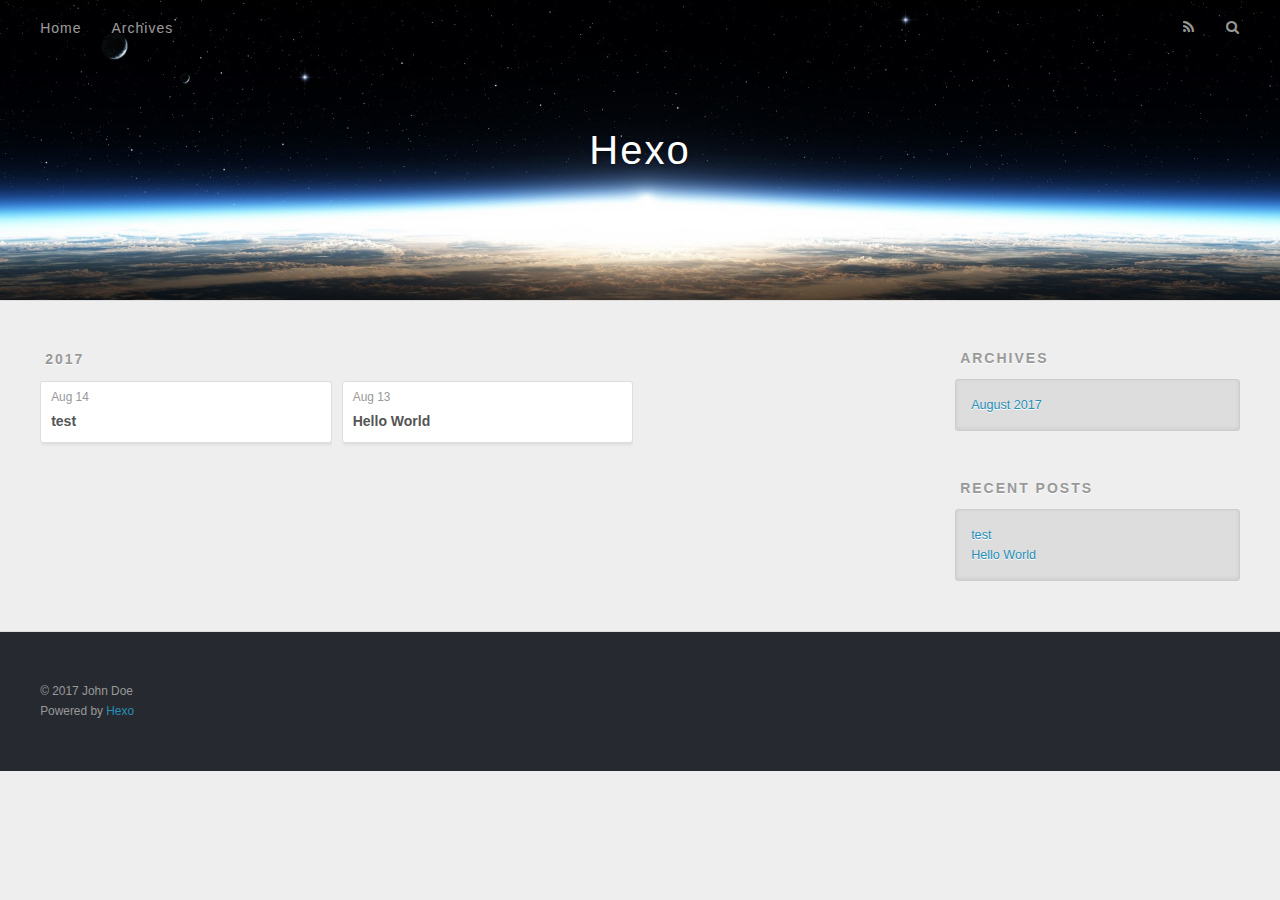
==== archives/index.html @ dbb9a7ba "Site updated: 2017-08-14 08:12:58" ====
<!DOCTYPE html>
<html>
<head>
  <meta charset="utf-8">
  
  <title>Archives | Hexo</title>
  <meta name="viewport" content="width=device-width, initial-scale=1, maximum-scale=1">
  <meta property="og:type" content="website">
<meta property="og:title" content="Hexo">
<meta property="og:url" content="http://yoursite.com/archives/index.html">
<meta property="og:site_name" content="Hexo">
<meta name="twitter:card" content="summary">
<meta name="twitter:title" content="Hexo">
  
    <link rel="alternate" href="/atom.xml" title="Hexo" type="application/atom+xml">
  
  
    <link rel="icon" href="/favicon.png">
  
  
    <link href="//fonts.googleapis.com/css?family=Source+Code+Pro" rel="stylesheet" type="text/css">
  
  <link rel="stylesheet" href="/css/style.css">
  

</head>

<body>
  <div id="container">
    <div id="wrap">
      <header id="header">
  <div id="banner"></div>
  <div id="header-outer" class="outer">
    <div id="header-title" class="inner">
      <h1 id="logo-wrap">
        <a href="/" id="logo">Hexo</a>
      </h1>
      
    </div>
    <div id="header-inner" class="inner">
      <nav id="main-nav">
        <a id="main-nav-toggle" class="nav-icon"></a>
        
          <a class="main-nav-link" href="/">Home</a>
        
          <a class="main-nav-link" href="/archives">Archives</a>
        
      </nav>
      <nav id="sub-nav">
        
          <a id="nav-rss-link" class="nav-icon" href="/atom.xml" title="RSS Feed"></a>
        
        <a id="nav-search-btn" class="nav-icon" title="Search"></a>
      </nav>
      <div id="search-form-wrap">
        <form action="//google.com/search" method="get" accept-charset="UTF-8" class="search-form"><input type="search" name="q" class="search-form-input" placeholder="Search"><button type="submit" class="search-form-submit">&#xF002;</button><input type="hidden" name="sitesearch" value="http://yoursite.com"></form>
      </div>
    </div>
  </div>
</header>
      <div class="outer">
        <section id="main">
  
  
    
    
      
      
      <section class="archives-wrap">
        <div class="archive-year-wrap">
          <a href="/archives/2017" class="archive-year">2017</a>
        </div>
        <div class="archives">
    
    <article class="archive-article archive-type-post">
  <div class="archive-article-inner">
    <header class="archive-article-header">
      <a href="/2017/08/14/test/" class="archive-article-date">
  <time datetime="2017-08-13T23:32:50.000Z" itemprop="datePublished">Aug 14</time>
</a>
      
  
    <h1 itemprop="name">
      <a class="archive-article-title" href="/2017/08/14/test/">test</a>
    </h1>
  

    </header>
  </div>
</article>
  
    
    
    <article class="archive-article archive-type-post">
  <div class="archive-article-inner">
    <header class="archive-article-header">
      <a href="/2017/08/13/hello-world/" class="archive-article-date">
  <time datetime="2017-08-13T09:52:40.088Z" itemprop="datePublished">Aug 13</time>
</a>
      
  
    <h1 itemprop="name">
      <a class="archive-article-title" href="/2017/08/13/hello-world/">Hello World</a>
    </h1>
  

    </header>
  </div>
</article>
  
  
    </div></section>
  

</section>
        
          <aside id="sidebar">
  
    

  
    

  
    
  
    
  <div class="widget-wrap">
    <h3 class="widget-title">Archives</h3>
    <div class="widget">
      <ul class="archive-list"><li class="archive-list-item"><a class="archive-list-link" href="/archives/2017/08/">August 2017</a></li></ul>
    </div>
  </div>


  
    
  <div class="widget-wrap">
    <h3 class="widget-title">Recent Posts</h3>
    <div class="widget">
      <ul>
        
          <li>
            <a href="/2017/08/14/test/">test</a>
          </li>
        
          <li>
            <a href="/2017/08/13/hello-world/">Hello World</a>
          </li>
        
      </ul>
    </div>
  </div>

  
</aside>
        
      </div>
      <footer id="footer">
  
  <div class="outer">
    <div id="footer-info" class="inner">
      &copy; 2017 John Doe<br>
      Powered by <a href="http://hexo.io/" target="_blank">Hexo</a>
    </div>
  </div>
</footer>
    </div>
    <nav id="mobile-nav">
  
    <a href="/" class="mobile-nav-link">Home</a>
  
    <a href="/archives" class="mobile-nav-link">Archives</a>
  
</nav>
    

<script src="//ajax.googleapis.com/ajax/libs/jquery/2.0.3/jquery.min.js"></script>


  <link rel="stylesheet" href="/fancybox/jquery.fancybox.css">
  <script src="/fancybox/jquery.fancybox.pack.js"></script>


<script src="/js/script.js"></script>

  </div>
</body>
</html>
---- css/style.css ----
body {
  width: 100%;
}
body:before,
body:after {
  content: "";
  display: table;
}
body:after {
  clear: both;
}
html,
body,
div,
span,
applet,
object,
iframe,
h1,
h2,
h3,
h4,
h5,
h6,
p,
blockquote,
pre,
a,
abbr,
acronym,
address,
big,
cite,
code,
del,
dfn,
em,
img,
ins,
kbd,
q,
s,
samp,
small,
strike,
strong,
sub,
sup,
tt,
var,
dl,
dt,
dd,
ol,
ul,
li,
fieldset,
form,
label,
legend,
table,
caption,
tbody,
tfoot,
thead,
tr,
th,
td {
  margin: 0;
  padding: 0;
  border: 0;
  outline: 0;
  font-weight: inherit;
  font-style: inherit;
  font-family: inherit;
  font-size: 100%;
  vertical-align: baseline;
}
body {
  line-height: 1;
  color: #000;
  background: #fff;
}
ol,
ul {
  list-style: none;
}
table {
  border-collapse: separate;
  border-spacing: 0;
  vertical-align: middle;
}
caption,
th,
td {
  text-align: left;
  font-weight: normal;
  vertical-align: middle;
}
a img {
  border: none;
}
input,
button {
  margin: 0;
  padding: 0;
}
input::-moz-focus-inner,
button::-moz-focus-inner {
  border: 0;
  padding: 0;
}
@font-face {
  font-family: FontAwesome;
  font-style: normal;
  font-weight: normal;
  src: url("fonts/fontawesome-webfont.eot?v=#4.0.3");
  src: url("fonts/fontawesome-webfont.eot?#iefix&v=#4.0.3") format("embedded-opentype"), url("fonts/fontawesome-webfont.woff?v=#4.0.3") format("woff"), url("fonts/fontawesome-webfont.ttf?v=#4.0.3") format("truetype"), url("fonts/fontawesome-webfont.svg#fontawesomeregular?v=#4.0.3") format("svg");
}
html,
body,
#container {
  height: 100%;
}
body {
  background: #eee;
  font: 14px "Helvetica Neue", Helvetica, Arial, sans-serif;
  -webkit-text-size-adjust: 100%;
}
.outer {
  max-width: 1220px;
  margin: 0 auto;
  padding: 0 20px;
}
.outer:before,
.outer:after {
  content: "";
  display: table;
}
.outer:after {
  clear: both;
}
.inner {
  display: inline;
  float: left;
  width: 98.33333333333333%;
  margin: 0 0.833333333333333%;
}
.left,
.alignleft {
  float: left;
}
.right,
.alignright {
  float: right;
}
.clear {
  clear: both;
}
#container {
  position: relative;
}
.mobile-nav-on {
  overflow: hidden;
}
#wrap {
  height: 100%;
  width: 100%;
  position: absolute;
  top: 0;
  left: 0;
  -webkit-transition: 0.2s ease-out;
  -moz-transition: 0.2s ease-out;
  -ms-transition: 0.2s ease-out;
  transition: 0.2s ease-out;
  z-index: 1;
  background: #eee;
}
.mobile-nav-on #wrap {
  left: 280px;
}
@media screen and (min-width: 768px) {
  #main {
    display: inline;
    float: left;
    width: 73.33333333333333%;
    margin: 0 0.833333333333333%;
  }
}
.article-date,
.article-category-link,
.archive-year,
.widget-title {
  text-decoration: none;
  text-transform: uppercase;
  letter-spacing: 2px;
  color: #999;
  margin-bottom: 1em;
  margin-left: 5px;
  line-height: 1em;
  text-shadow: 0 1px #fff;
  font-weight: bold;
}
.article-inner,
.archive-article-inner {
  background: #fff;
  -webkit-box-shadow: 1px 2px 3px #ddd;
  box-shadow: 1px 2px 3px #ddd;
  border: 1px solid #ddd;
  border-radius: 3px;
}
.article-entry h1,
.widget h1 {
  font-size: 2em;
}
.article-entry h2,
.widget h2 {
  font-size: 1.5em;
}
.article-entry h3,
.widget h3 {
  font-size: 1.3em;
}
.article-entry h4,
.widget h4 {
  font-size: 1.2em;
}
.article-entry h5,
.widget h5 {
  font-size: 1em;
}
.article-entry h6,
.widget h6 {
  font-size: 1em;
  color: #999;
}
.article-entry hr,
.widget hr {
  border: 1px dashed #ddd;
}
.article-entry strong,
.widget strong {
  font-weight: bold;
}
.article-entry em,
.widget em,
.article-entry cite,
.widget cite {
  font-style: italic;
}
.article-entry sup,
.widget sup,
.article-entry sub,
.widget sub {
  font-size: 0.75em;
  line-height: 0;
  position: relative;
  vertical-align: baseline;
}
.article-entry sup,
.widget sup {
  top: -0.5em;
}
.article-entry sub,
.widget sub {
  bottom: -0.2em;
}
.article-entry small,
.widget small {
  font-size: 0.85em;
}
.article-entry acronym,
.widget acronym,
.article-entry abbr,
.widget abbr {
  border-bottom: 1px dotted;
}
.article-entry ul,
.widget ul,
.article-entry ol,
.widget ol,
.article-entry dl,
.widget dl {
  margin: 0 20px;
  line-height: 1.6em;
}
.article-entry ul ul,
.widget ul ul,
.article-entry ol ul,
.widget ol ul,
.article-entry ul ol,
.widget ul ol,
.article-entry ol ol,
.widget ol ol {
  margin-top: 0;
  margin-bottom: 0;
}
.article-entry ul,
.widget ul {
  list-style: disc;
}
.article-entry ol,
.widget ol {
  list-style: decimal;
}
.article-entry dt,
.widget dt {
  font-weight: bold;
}
#header {
  height: 300px;
  position: relative;
  border-bottom: 1px solid #ddd;
}
#header:before,
#header:after {
  content: "";
  position: absolute;
  left: 0;
  right: 0;
  height: 40px;
}
#header:before {
  top: 0;
  background: -webkit-linear-gradient(rgba(0,0,0,0.2), transparent);
  background: -moz-linear-gradient(rgba(0,0,0,0.2), transparent);
  background: -ms-linear-gradient(rgba(0,0,0,0.2), transparent);
  background: linear-gradient(rgba(0,0,0,0.2), transparent);
}
#header:after {
  bottom: 0;
  background: -webkit-linear-gradient(transparent, rgba(0,0,0,0.2));
  background: -moz-linear-gradient(transparent, rgba(0,0,0,0.2));
  background: -ms-linear-gradient(transparent, rgba(0,0,0,0.2));
  background: linear-gradient(transparent, rgba(0,0,0,0.2));
}
#header-outer {
  height: 100%;
  position: relative;
}
#header-inner {
  position: relative;
  overflow: hidden;
}
#banner {
  position: absolute;
  top: 0;
  left: 0;
  width: 100%;
  height: 100%;
  background: url("images/banner.jpg") center #000;
  -webkit-background-size: cover;
  -moz-background-size: cover;
  background-size: cover;
  z-index: -1;
}
#header-title {
  text-align: center;
  height: 40px;
  position: absolute;
  top: 50%;
  left: 0;
  margin-top: -20px;
}
#logo,
#subtitle {
  text-decoration: none;
  color: #fff;
  font-weight: 300;
  text-shadow: 0 1px 4px rgba(0,0,0,0.3);
}
#logo {
  font-size: 40px;
  line-height: 40px;
  letter-spacing: 2px;
}
#subtitle {
  font-size: 16px;
  line-height: 16px;
  letter-spacing: 1px;
}
#subtitle-wrap {
  margin-top: 16px;
}
#main-nav {
  float: left;
  margin-left: -15px;
}
.nav-icon,
.main-nav-link {
  float: left;
  color: #fff;
  opacity: 0.6;
  text-decoration: none;
  text-shadow: 0 1px rgba(0,0,0,0.2);
  -webkit-transition: opacity 0.2s;
  -moz-transition: opacity 0.2s;
  -ms-transition: opacity 0.2s;
  transition: opacity 0.2s;
  display: block;
  padding: 20px 15px;
}
.nav-icon:hover,
.main-nav-link:hover {
  opacity: 1;
}
.nav-icon {
  font-family: FontAwesome;
  text-align: center;
  font-size: 14px;
  width: 14px;
  height: 14px;
  padding: 20px 15px;
  position: relative;
  cursor: pointer;
}
.main-nav-link {
  font-weight: 300;
  letter-spacing: 1px;
}
@media screen and (max-width: 479px) {
  .main-nav-link {
    display: none;
  }
}
#main-nav-toggle {
  display: none;
}
#main-nav-toggle:before {
  content: "\f0c9";
}
@media screen and (max-width: 479px) {
  #main-nav-toggle {
    display: block;
  }
}
#sub-nav {
  float: right;
  margin-right: -15px;
}
#nav-rss-link:before {
  content: "\f09e";
}
#nav-search-btn:before {
  content: "\f002";
}
#search-form-wrap {
  position: absolute;
  top: 15px;
  width: 150px;
  height: 30px;
  right: -150px;
  opacity: 0;
  -webkit-transition: 0.2s ease-out;
  -moz-transition: 0.2s ease-out;
  -ms-transition: 0.2s ease-out;
  transition: 0.2s ease-out;
}
#search-form-wrap.on {
  opacity: 1;
  right: 0;
}
@media screen and (max-width: 479px) {
  #search-form-wrap {
    width: 100%;
    right: -100%;
  }
}
.search-form {
  position: absolute;
  top: 0;
  left: 0;
  right: 0;
  background: #fff;
  padding: 5px 15px;
  border-radius: 15px;
  -webkit-box-shadow: 0 0 10px rgba(0,0,0,0.3);
  box-shadow: 0 0 10px rgba(0,0,0,0.3);
}
.search-form-input {
  border: none;
  background: none;
  color: #555;
  width: 100%;
  font: 13px "Helvetica Neue", Helvetica, Arial, sans-serif;
  outline: none;
}
.search-form-input::-webkit-search-results-decoration,
.search-form-input::-webkit-search-cancel-button {
  -webkit-appearance: none;
}
.search-form-submit {
  position: absolute;
  top: 50%;
  right: 10px;
  margin-top: -7px;
  font: 13px FontAwesome;
  border: none;
  background: none;
  color: #bbb;
  cursor: pointer;
}
.search-form-submit:hover,
.search-form-submit:focus {
  color: #777;
}
.article {
  margin: 50px 0;
}
.article-inner {
  overflow: hidden;
}
.article-meta:before,
.article-meta:after {
  content: "";
  display: table;
}
.article-meta:after {
  clear: both;
}
.article-date {
  float: left;
}
.article-category {
  float: left;
  line-height: 1em;
  color: #ccc;
  text-shadow: 0 1px #fff;
  margin-left: 8px;
}
.article-category:before {
  content: "\2022";
}
.article-category-link {
  margin: 0 12px 1em;
}
.article-header {
  padding: 20px 20px 0;
}
.article-title {
  text-decoration: none;
  font-size: 2em;
  font-weight: bold;
  color: #555;
  line-height: 1.1em;
  -webkit-transition: color 0.2s;
  -moz-transition: color 0.2s;
  -ms-transition: color 0.2s;
  transition: color 0.2s;
}
a.article-title:hover {
  color: #258fb8;
}
.article-entry {
  color: #555;
  padding: 0 20px;
}
.article-entry:before,
.article-entry:after {
  content: "";
  display: table;
}
.article-entry:after {
  clear: both;
}
.article-entry p,
.article-entry table {
  line-height: 1.6em;
  margin: 1.6em 0;
}
.article-entry h1,
.article-entry h2,
.article-entry h3,
.article-entry h4,
.article-entry h5,
.article-entry h6 {
  font-weight: bold;
}
.article-entry h1,
.article-entry h2,
.article-entry h3,
.article-entry h4,
.article-entry h5,
.article-entry h6 {
  line-height: 1.1em;
  margin: 1.1em 0;
}
.article-entry a {
  color: #258fb8;
  text-decoration: none;
}
.article-entry a:hover {
  text-decoration: underline;
}
.article-entry ul,
.article-entry ol,
.article-entry dl {
  margin-top: 1.6em;
  margin-bottom: 1.6em;
}
.article-entry img,
.article-entry video {
  max-width: 100%;
  height: auto;
  display: block;
  margin: auto;
}
.article-entry iframe {
  border: none;
}
.article-entry table {
  width: 100%;
  border-collapse: collapse;
  border-spacing: 0;
}
.article-entry th {
  font-weight: bold;
  border-bottom: 3px solid #ddd;
  padding-bottom: 0.5em;
}
.article-entry td {
  border-bottom: 1px solid #ddd;
  padding: 10px 0;
}
.article-entry blockquote {
  font-family: Georgia, "Times New Roman", serif;
  font-size: 1.4em;
  margin: 1.6em 20px;
  text-align: center;
}
.article-entry blockquote footer {
  font-size: 14px;
  margin: 1.6em 0;
  font-family: "Helvetica Neue", Helvetica, Arial, sans-serif;
}
.article-entry blockquote footer cite:before {
  content: "—";
  padding: 0 0.5em;
}
.article-entry .pullquote {
  text-align: left;
  width: 45%;
  margin: 0;
}
.article-entry .pullquote.left {
  margin-left: 0.5em;
  margin-right: 1em;
}
.article-entry .pullquote.right {
  margin-right: 0.5em;
  margin-left: 1em;
}
.article-entry .caption {
  color: #999;
  display: block;
  font-size: 0.9em;
  margin-top: 0.5em;
  position: relative;
  text-align: center;
}
.article-entry .video-container {
  position: relative;
  padding-top: 56.25%;
  height: 0;
  overflow: hidden;
}
.article-entry .video-container iframe,
.article-entry .video-container object,
.article-entry .video-container embed {
  position: absolute;
  top: 0;
  left: 0;
  width: 100%;
  height: 100%;
  margin-top: 0;
}
.article-more-link a {
  display: inline-block;
  line-height: 1em;
  padding: 6px 15px;
  border-radius: 15px;
  background: #eee;
  color: #999;
  text-shadow: 0 1px #fff;
  text-decoration: none;
}
.article-more-link a:hover {
  background: #258fb8;
  color: #fff;
  text-decoration: none;
  text-shadow: 0 1px #1e7293;
}
.article-footer {
  font-size: 0.85em;
  line-height: 1.6em;
  border-top: 1px solid #ddd;
  padding-top: 1.6em;
  margin: 0 20px 20px;
}
.article-footer:before,
.article-footer:after {
  content: "";
  display: table;
}
.article-footer:after {
  clear: both;
}
.article-footer a {
  color: #999;
  text-decoration: none;
}
.article-footer a:hover {
  color: #555;
}
.article-tag-list-item {
  float: left;
  margin-right: 10px;
}
.article-tag-list-link:before {
  content: "#";
}
.article-comment-link {
  float: right;
}
.article-comment-link:before {
  content: "\f075";
  font-family: FontAwesome;
  padding-right: 8px;
}
.article-share-link {
  cursor: pointer;
  float: right;
  margin-left: 20px;
}
.article-share-link:before {
  content: "\f064";
  font-family: FontAwesome;
  padding-right: 6px;
}
#article-nav {
  position: relative;
}
#article-nav:before,
#article-nav:after {
  content: "";
  display: table;
}
#article-nav:after {
  clear: both;
}
@media screen and (min-width: 768px) {
  #article-nav {
    margin: 50px 0;
  }
  #article-nav:before {
    width: 8px;
    height: 8px;
    position: absolute;
    top: 50%;
    left: 50%;
    margin-top: -4px;
    margin-left: -4px;
    content: "";
    border-radius: 50%;
    background: #ddd;
    -webkit-box-shadow: 0 1px 2px #fff;
    box-shadow: 0 1px 2px #fff;
  }
}
.article-nav-link-wrap {
  text-decoration: none;
  text-shadow: 0 1px #fff;
  color: #999;
  -webkit-box-sizing: border-box;
  -moz-box-sizing: border-box;
  box-sizing: border-box;
  margin-top: 50px;
  text-align: center;
  display: block;
}
.article-nav-link-wrap:hover {
  color: #555;
}
@media screen and (min-width: 768px) {
  .article-nav-link-wrap {
    width: 50%;
    margin-top: 0;
  }
}
@media screen and (min-width: 768px) {
  #article-nav-newer {
    float: left;
    text-align: right;
    padding-right: 20px;
  }
}
@media screen and (min-width: 768px) {
  #article-nav-older {
    float: right;
    text-align: left;
    padding-left: 20px;
  }
}
.article-nav-caption {
  text-transform: uppercase;
  letter-spacing: 2px;
  color: #ddd;
  line-height: 1em;
  font-weight: bold;
}
#article-nav-newer .article-nav-caption {
  margin-right: -2px;
}
.article-nav-title {
  font-size: 0.85em;
  line-height: 1.6em;
  margin-top: 0.5em;
}
.article-share-box {
  position: absolute;
  display: none;
  background: #fff;
  -webkit-box-shadow: 1px 2px 10px rgba(0,0,0,0.2);
  box-shadow: 1px 2px 10px rgba(0,0,0,0.2);
  border-radius: 3px;
  margin-left: -145px;
  overflow: hidden;
  z-index: 1;
}
.article-share-box.on {
  display: block;
}
.article-share-input {
  width: 100%;
  background: none;
  -webkit-box-sizing: border-box;
  -moz-box-sizing: border-box;
  box-sizing: border-box;
  font: 14px "Helvetica Neue", Helvetica, Arial, sans-serif;
  padding: 0 15px;
  color: #555;
  outline: none;
  border: 1px solid #ddd;
  border-radius: 3px 3px 0 0;
  height: 36px;
  line-height: 36px;
}
.article-share-links {
  background: #eee;
}
.article-share-links:before,
.article-share-links:after {
  content: "";
  display: table;
}
.article-share-links:after {
  clear: both;
}
.article-share-twitter,
.article-share-facebook,
.article-share-pinterest,
.article-share-google {
  width: 50px;
  height: 36px;
  display: block;
  float: left;
  position: relative;
  color: #999;
  text-shadow: 0 1px #fff;
}
.article-share-twitter:before,
.article-share-facebook:before,
.article-share-pinterest:before,
.article-share-google:before {
  font-size: 20px;
  font-family: FontAwesome;
  width: 20px;
  height: 20px;
  position: absolute;
  top: 50%;
  left: 50%;
  margin-top: -10px;
  margin-left: -10px;
  text-align: center;
}
.article-share-twitter:hover,
.article-share-facebook:hover,
.article-share-pinterest:hover,
.article-share-google:hover {
  color: #fff;
}
.article-share-twitter:before {
  content: "\f099";
}
.article-share-twitter:hover {
  background: #00aced;
  text-shadow: 0 1px #008abe;
}
.article-share-facebook:before {
  content: "\f09a";
}
.article-share-facebook:hover {
  background: #3b5998;
  text-shadow: 0 1px #2f477a;
}
.article-share-pinterest:before {
  content: "\f0d2";
}
.article-share-pinterest:hover {
  background: #cb2027;
  text-shadow: 0 1px #a21a1f;
}
.article-share-google:before {
  content: "\f0d5";
}
.article-share-google:hover {
  background: #dd4b39;
  text-shadow: 0 1px #be3221;
}
.article-gallery {
  background: #000;
  position: relative;
}
.article-gallery-photos {
  position: relative;
  overflow: hidden;
}
.article-gallery-img {
  display: none;
  max-width: 100%;
}
.article-gallery-img:first-child {
  display: block;
}
.article-gallery-img.loaded {
  position: absolute;
  display: block;
}
.article-gallery-img img {
  display: block;
  max-width: 100%;
  margin: 0 auto;
}
#comments {
  background: #fff;
  -webkit-box-shadow: 1px 2px 3px #ddd;
  box-shadow: 1px 2px 3px #ddd;
  padding: 20px;
  border: 1px solid #ddd;
  border-radius: 3px;
  margin: 50px 0;
}
#comments a {
  color: #258fb8;
}
.archives-wrap {
  margin: 50px 0;
}
.archives:before,
.archives:after {
  content: "";
  display: table;
}
.archives:after {
  clear: both;
}
.archive-year-wrap {
  margin-bottom: 1em;
}
.archives {
  -webkit-column-gap: 10px;
  -moz-column-gap: 10px;
  column-gap: 10px;
}
@media screen and (min-width: 480px) and (max-width: 767px) {
  .archives {
    -webkit-column-count: 2;
    -moz-column-count: 2;
    column-count: 2;
  }
}
@media screen and (min-width: 768px) {
  .archives {
    -webkit-column-count: 3;
    -moz-column-count: 3;
    column-count: 3;
  }
}
.archive-article {
  -webkit-column-break-inside: avoid;
  page-break-inside: avoid;
  overflow: hidden;
  break-inside: avoid-column;
}
.archive-article-inner {
  padding: 10px;
  margin-bottom: 15px;
}
.archive-article-title {
  text-decoration: none;
  font-weight: bold;
  color: #555;
  -webkit-transition: color 0.2s;
  -moz-transition: color 0.2s;
  -ms-transition: color 0.2s;
  transition: color 0.2s;
  line-height: 1.6em;
}
.archive-article-title:hover {
  color: #258fb8;
}
.archive-article-footer {
  margin-top: 1em;
}
.archive-article-date {
  color: #999;
  text-decoration: none;
  font-size: 0.85em;
  line-height: 1em;
  margin-bottom: 0.5em;
  display: block;
}
#page-nav {
  margin: 50px auto;
  background: #fff;
  -webkit-box-shadow: 1px 2px 3px #ddd;
  box-shadow: 1px 2px 3px #ddd;
  border: 1px solid #ddd;
  border-radius: 3px;
  text-align: center;
  color: #999;
  overflow: hidden;
}
#page-nav:before,
#page-nav:after {
  content: "";
  display: table;
}
#page-nav:after {
  clear: both;
}
#page-nav a,
#page-nav span {
  padding: 10px 20px;
  line-height: 1;
  height: 2ex;
}
#page-nav a {
  color: #999;
  text-decoration: none;
}
#page-nav a:hover {
  background: #999;
  color: #fff;
}
#page-nav .prev {
  float: left;
}
#page-nav .next {
  float: right;
}
#page-nav .page-number {
  display: inline-block;
}
@media screen and (max-width: 479px) {
  #page-nav .page-number {
    display: none;
  }
}
#page-nav .current {
  color: #555;
  font-weight: bold;
}
#page-nav .space {
  color: #ddd;
}
#footer {
  background: #262a30;
  padding: 50px 0;
  border-top: 1px solid #ddd;
  color: #999;
}
#footer a {
  color: #258fb8;
  text-decoration: none;
}
#footer a:hover {
  text-decoration: underline;
}
#footer-info {
  line-height: 1.6em;
  font-size: 0.85em;
}
.article-entry pre,
.article-entry .highlight {
  background: #2d2d2d;
  margin: 0 -20px;
  padding: 15px 20px;
  border-style: solid;
  border-color: #ddd;
  border-width: 1px 0;
  overflow: auto;
  color: #ccc;
  line-height: 22.400000000000002px;
}
.article-entry .highlight .gutter pre,
.article-entry .gist .gist-file .gist-data .line-numbers {
  color: #666;
  font-size: 0.85em;
}
.article-entry pre,
.article-entry code {
  font-family: "Source Code Pro", Consolas, Monaco, Menlo, Consolas, monospace;
}
.article-entry code {
  background: #eee;
  text-shadow: 0 1px #fff;
  padding: 0 0.3em;
}
.article-entry pre code {
  background: none;
  text-shadow: none;
  padding: 0;
}
.article-entry .highlight pre {
  border: none;
  margin: 0;
  padding: 0;
}
.article-entry .highlight table {
  margin: 0;
  width: auto;
}
.article-entry .highlight td {
  border: none;
  padding: 0;
}
.article-entry .highlight figcaption {
  font-size: 0.85em;
  color: #999;
  line-height: 1em;
  margin-bottom: 1em;
}
.article-entry .highlight figcaption:before,
.article-entry .highlight figcaption:after {
  content: "";
  display: table;
}
.article-entry .highlight figcaption:after {
  clear: both;
}
.article-entry .highlight figcaption a {
  float: right;
}
.article-entry .highlight .gutter pre {
  text-align: right;
  padding-right: 20px;
}
.article-entry .highlight .line {
  height: 22.400000000000002px;
}
.article-entry .highlight .line.marked {
  background: #515151;
}
.article-entry .gist {
  margin: 0 -20px;
  border-style: solid;
  border-color: #ddd;
  border-width: 1px 0;
  background: #2d2d2d;
  padding: 15px 20px 15px 0;
}
.article-entry .gist .gist-file {
  border: none;
  font-family: "Source Code Pro", Consolas, Monaco, Menlo, Consolas, monospace;
  margin: 0;
}
.article-entry .gist .gist-file .gist-data {
  background: none;
  border: none;
}
.article-entry .gist .gist-file .gist-data .line-numbers {
  background: none;
  border: none;
  padding: 0 20px 0 0;
}
.article-entry .gist .gist-file .gist-data .line-data {
  padding: 0 !important;
}
.article-entry .gist .gist-file .highlight {
  margin: 0;
  padding: 0;
  border: none;
}
.article-entry .gist .gist-file .gist-meta {
  background: #2d2d2d;
  color: #999;
  font: 0.85em "Helvetica Neue", Helvetica, Arial, sans-serif;
  text-shadow: 0 0;
  padding: 0;
  margin-top: 1em;
  margin-left: 20px;
}
.article-entry .gist .gist-file .gist-meta a {
  color: #258fb8;
  font-weight: normal;
}
.article-entry .gist .gist-file .gist-meta a:hover {
  text-decoration: underline;
}
pre .comment,
pre .title {
  color: #999;
}
pre .variable,
pre .attribute,
pre .tag,
pre .regexp,
pre .ruby .constant,
pre .xml .tag .title,
pre .xml .pi,
pre .xml .doctype,
pre .html .doctype,
pre .css .id,
pre .css .class,
pre .css .pseudo {
  color: #f2777a;
}
pre .number,
pre .preprocessor,
pre .built_in,
pre .literal,
pre .params,
pre .constant {
  color: #f99157;
}
pre .class,
pre .ruby .class .title,
pre .css .rules .attribute {
  color: #9c9;
}
pre .string,
pre .value,
pre .inheritance,
pre .header,
pre .ruby .symbol,
pre .xml .cdata {
  color: #9c9;
}
pre .css .hexcolor {
  color: #6cc;
}
pre .function,
pre .python .decorator,
pre .python .title,
pre .ruby .function .title,
pre .ruby .title .keyword,
pre .perl .sub,
pre .javascript .title,
pre .coffeescript .title {
  color: #69c;
}
pre .keyword,
pre .javascript .function {
  color: #c9c;
}
@media screen and (max-width: 479px) {
  #mobile-nav {
    position: absolute;
    top: 0;
    left: 0;
    width: 280px;
    height: 100%;
    background: #191919;
    border-right: 1px solid #fff;
  }
}
@media screen and (max-width: 479px) {
  .mobile-nav-link {
    display: block;
    color: #999;
    text-decoration: none;
    padding: 15px 20px;
    font-weight: bold;
  }
  .mobile-nav-link:hover {
    color: #fff;
  }
}
@media screen and (min-width: 768px) {
  #sidebar {
    display: inline;
    float: left;
    width: 23.333333333333332%;
    margin: 0 0.833333333333333%;
  }
}
.widget-wrap {
  margin: 50px 0;
}
.widget {
  color: #777;
  text-shadow: 0 1px #fff;
  background: #ddd;
  -webkit-box-shadow: 0 -1px 4px #ccc inset;
  box-shadow: 0 -1px 4px #ccc inset;
  border: 1px solid #ccc;
  padding: 15px;
  border-radius: 3px;
}
.widget a {
  color: #258fb8;
  text-decoration: none;
}
.widget a:hover {
  text-decoration: underline;
}
.widget ul ul,
.widget ol ul,
.widget dl ul,
.widget ul ol,
.widget ol ol,
.widget dl ol,
.widget ul dl,
.widget ol dl,
.widget dl dl {
  margin-left: 15px;
  list-style: disc;
}
.widget {
  line-height: 1.6em;
  word-wrap: break-word;
  font-size: 0.9em;
}
.widget ul,
.widget ol {
  list-style: none;
  margin: 0;
}
.widget ul ul,
.widget ol ul,
.widget ul ol,
.widget ol ol {
  margin: 0 20px;
}
.widget ul ul,
.widget ol ul {
  list-style: disc;
}
.widget ul ol,
.widget ol ol {
  list-style: decimal;
}
.category-list-count,
.tag-list-count,
.archive-list-count {
  padding-left: 5px;
  color: #999;
  font-size: 0.85em;
}
.category-list-count:before,
.tag-list-count:before,
.archive-list-count:before {
  content: "(";
}
.category-list-count:after,
.tag-list-count:after,
.archive-list-count:after {
  content: ")";
}
.tagcloud a {
  margin-right: 5px;
  display: inline-block;
}
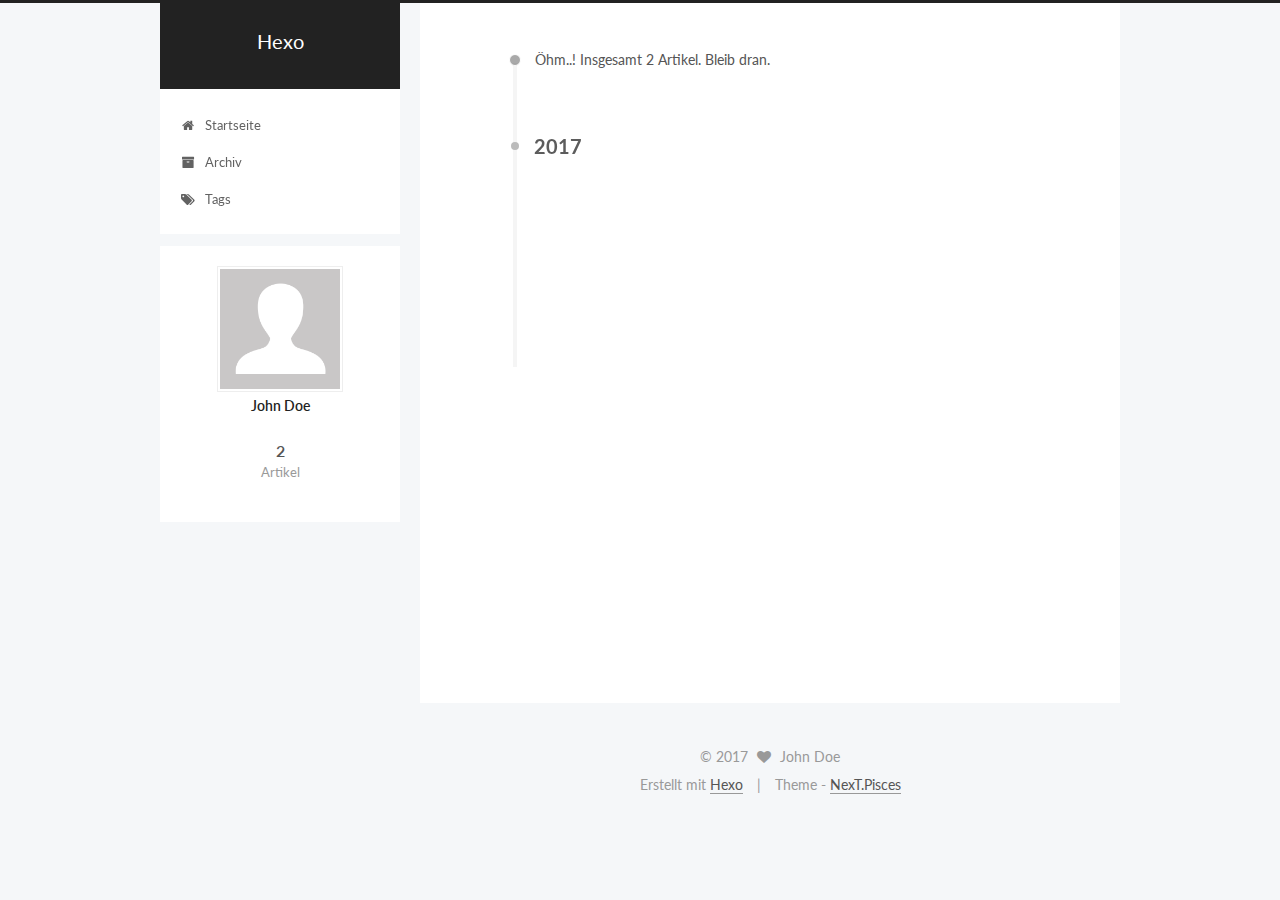
==== commit 74e1d577: "Site updated: 2017-08-14 09:02:19" ====
--- a/archives/index.html
+++ b/archives/index.html
@@ -1,189 +1,605 @@
 <!DOCTYPE html>
-<html>
+
+
+
+  
+
+
+<html class="theme-next pisces use-motion" lang="">
 <head>
-  <meta charset="utf-8">
-  
-  <title>Archives | Hexo</title>
-  <meta name="viewport" content="width=device-width, initial-scale=1, maximum-scale=1">
-  <meta property="og:type" content="website">
+  <meta charset="UTF-8"/>
+<meta http-equiv="X-UA-Compatible" content="IE=edge" />
+<meta name="viewport" content="width=device-width, initial-scale=1, maximum-scale=1"/>
+<meta name="theme-color" content="#222">
+
+
+
+
+
+
+
+
+
+<meta http-equiv="Cache-Control" content="no-transform" />
+<meta http-equiv="Cache-Control" content="no-siteapp" />
+
+
+
+
+
+
+
+
+
+
+
+
+
+
+
+  
+  
+  <link href="/lib/fancybox/source/jquery.fancybox.css?v=2.1.5" rel="stylesheet" type="text/css" />
+
+
+
+
+  
+  
+  
+  
+
+  
+    
+    
+  
+
+  
+
+  
+
+  
+
+  
+
+  
+    
+    
+    <link href="//fonts.googleapis.com/css?family=Lato:300,300italic,400,400italic,700,700italic&subset=latin,latin-ext" rel="stylesheet" type="text/css">
+  
+
+
+
+
+
+
+<link href="/lib/font-awesome/css/font-awesome.min.css?v=4.6.2" rel="stylesheet" type="text/css" />
+
+<link href="/css/main.css?v=5.1.2" rel="stylesheet" type="text/css" />
+
+
+  <meta name="keywords" content="Hexo, NexT" />
+
+
+
+
+
+
+
+
+  <link rel="shortcut icon" type="image/x-icon" href="/favicon.ico?v=5.1.2" />
+
+
+
+
+
+
+<meta property="og:type" content="website">
 <meta property="og:title" content="Hexo">
 <meta property="og:url" content="http://yoursite.com/archives/index.html">
 <meta property="og:site_name" content="Hexo">
 <meta name="twitter:card" content="summary">
 <meta name="twitter:title" content="Hexo">
-  
-    <link rel="alternate" href="/atom.xml" title="Hexo" type="application/atom+xml">
-  
-  
-    <link rel="icon" href="/favicon.png">
-  
-  
-    <link href="//fonts.googleapis.com/css?family=Source+Code+Pro" rel="stylesheet" type="text/css">
-  
-  <link rel="stylesheet" href="/css/style.css">
-  
+
+
+
+<script type="text/javascript" id="hexo.configurations">
+  var NexT = window.NexT || {};
+  var CONFIG = {
+    root: '/',
+    scheme: 'Pisces',
+    sidebar: {"position":"left","display":"post","offset":12,"offset_float":12,"b2t":false,"scrollpercent":false,"onmobile":false},
+    fancybox: true,
+    tabs: true,
+    motion: true,
+    duoshuo: {
+      userId: '0',
+      author: 'Author'
+    },
+    algolia: {
+      applicationID: '',
+      apiKey: '',
+      indexName: '',
+      hits: {"per_page":10},
+      labels: {"input_placeholder":"Search for Posts","hits_empty":"We didn't find any results for the search: ${query}","hits_stats":"${hits} results found in ${time} ms"}
+    }
+  };
+</script>
+
+
+
+  <link rel="canonical" href="http://yoursite.com/archives/"/>
+
+
+
+
+
+  <title>Archiv | Hexo</title>
+  
+
+
+
+
+
+
+
 
 </head>
 
-<body>
-  <div id="container">
-    <div id="wrap">
-      <header id="header">
-  <div id="banner"></div>
-  <div id="header-outer" class="outer">
-    <div id="header-title" class="inner">
-      <h1 id="logo-wrap">
-        <a href="/" id="logo">Hexo</a>
-      </h1>
-      
+<body itemscope itemtype="http://schema.org/WebPage" lang="">
+
+  
+  
+    
+  
+
+  <div class="container sidebar-position-left  page-archive  ">
+    <div class="headband"></div>
+
+    <header id="header" class="header" itemscope itemtype="http://schema.org/WPHeader">
+      <div class="header-inner"><div class="site-brand-wrapper">
+  <div class="site-meta ">
+    
+
+    <div class="custom-logo-site-title">
+      <a href="/"  class="brand" rel="start">
+        <span class="logo-line-before"><i></i></span>
+        <span class="site-title">Hexo</span>
+        <span class="logo-line-after"><i></i></span>
+      </a>
     </div>
-    <div id="header-inner" class="inner">
-      <nav id="main-nav">
-        <a id="main-nav-toggle" class="nav-icon"></a>
-        
-          <a class="main-nav-link" href="/">Home</a>
-        
-          <a class="main-nav-link" href="/archives">Archives</a>
-        
-      </nav>
-      <nav id="sub-nav">
-        
-          <a id="nav-rss-link" class="nav-icon" href="/atom.xml" title="RSS Feed"></a>
-        
-        <a id="nav-search-btn" class="nav-icon" title="Search"></a>
-      </nav>
-      <div id="search-form-wrap">
-        <form action="//google.com/search" method="get" accept-charset="UTF-8" class="search-form"><input type="search" name="q" class="search-form-input" placeholder="Search"><button type="submit" class="search-form-submit">&#xF002;</button><input type="hidden" name="sitesearch" value="http://yoursite.com"></form>
+      
+        <p class="site-subtitle"></p>
+      
+  </div>
+
+  <div class="site-nav-toggle">
+    <button>
+      <span class="btn-bar"></span>
+      <span class="btn-bar"></span>
+      <span class="btn-bar"></span>
+    </button>
+  </div>
+</div>
+
+<nav class="site-nav">
+  
+
+  
+    <ul id="menu" class="menu">
+      
+        
+        <li class="menu-item menu-item-home">
+          <a href="/" rel="section">
+            
+              <i class="menu-item-icon fa fa-fw fa-home"></i> <br />
+            
+            Startseite
+          </a>
+        </li>
+      
+        
+        <li class="menu-item menu-item-archives">
+          <a href="/archives/" rel="section">
+            
+              <i class="menu-item-icon fa fa-fw fa-archive"></i> <br />
+            
+            Archiv
+          </a>
+        </li>
+      
+        
+        <li class="menu-item menu-item-tags">
+          <a href="/tags/" rel="section">
+            
+              <i class="menu-item-icon fa fa-fw fa-tags"></i> <br />
+            
+            Tags
+          </a>
+        </li>
+      
+
+      
+    </ul>
+  
+
+  
+</nav>
+
+
+
+ </div>
+    </header>
+
+    <main id="main" class="main">
+      <div class="main-inner">
+        <div class="content-wrap">
+          <div id="content" class="content">
+            
+
+  
+  
+  
+  <div class="post-block archive">
+    <div id="posts" class="posts-collapse">
+      <span class="archive-move-on"></span>
+
+      <span class="archive-page-counter">
+        
+        
+        
+          
+        
+        Öhm..! Insgesamt 2 Artikel. Bleib dran.
+      </span>
+
+      
+
+        
+        
+        
+
+        
+          
+          <div class="collection-title">
+            <h2 class="archive-year motion-element" id="archive-year-2017">2017</h2>
+          </div>
+        
+        
+
+        
+
+  <article class="post post-type-normal" itemscope itemtype="http://schema.org/Article">
+    <header class="post-header">
+
+      <h2 class="post-title">
+        
+            <a class="post-title-link" href="/2017/08/14/test/" itemprop="url">
+              
+                <span itemprop="name">test</span>
+              
+            </a>
+        
+      </h2>
+
+      <div class="post-meta">
+        <time class="post-time" itemprop="dateCreated"
+              datetime="2017-08-14T07:32:50+08:00"
+              content="2017-08-14" >
+          08-14
+        </time>
       </div>
+
+    </header>
+  </article>
+
+
+
+      
+
+        
+        
+        
+
+        
+        
+
+        
+
+  <article class="post post-type-normal" itemscope itemtype="http://schema.org/Article">
+    <header class="post-header">
+
+      <h2 class="post-title">
+        
+            <a class="post-title-link" href="/2017/08/13/hello-world/" itemprop="url">
+              
+                <span itemprop="name">Hello World</span>
+              
+            </a>
+        
+      </h2>
+
+      <div class="post-meta">
+        <time class="post-time" itemprop="dateCreated"
+              datetime="2017-08-13T17:52:40+08:00"
+              content="2017-08-13" >
+          08-13
+        </time>
+      </div>
+
+    </header>
+  </article>
+
+
+
+      
+
     </div>
   </div>
-</header>
-      <div class="outer">
-        <section id="main">
-  
-  
-    
-    
-      
-      
-      <section class="archives-wrap">
-        <div class="archive-year-wrap">
-          <a href="/archives/2017" class="archive-year">2017</a>
+  
+  
+  
+
+  
+
+
+
+          </div>
+          
+
+
+          
+
         </div>
-        <div class="archives">
-    
-    <article class="archive-article archive-type-post">
-  <div class="archive-article-inner">
-    <header class="archive-article-header">
-      <a href="/2017/08/14/test/" class="archive-article-date">
-  <time datetime="2017-08-13T23:32:50.000Z" itemprop="datePublished">Aug 14</time>
-</a>
-      
-  
-    <h1 itemprop="name">
-      <a class="archive-article-title" href="/2017/08/14/test/">test</a>
-    </h1>
-  
-
-    </header>
-  </div>
-</article>
-  
-    
-    
-    <article class="archive-article archive-type-post">
-  <div class="archive-article-inner">
-    <header class="archive-article-header">
-      <a href="/2017/08/13/hello-world/" class="archive-article-date">
-  <time datetime="2017-08-13T09:52:40.088Z" itemprop="datePublished">Aug 13</time>
-</a>
-      
-  
-    <h1 itemprop="name">
-      <a class="archive-article-title" href="/2017/08/13/hello-world/">Hello World</a>
-    </h1>
-  
-
-    </header>
-  </div>
-</article>
-  
-  
-    </div></section>
-  
-
-</section>
-        
-          <aside id="sidebar">
-  
-    
-
-  
-    
-
-  
-    
-  
-    
-  <div class="widget-wrap">
-    <h3 class="widget-title">Archives</h3>
-    <div class="widget">
-      <ul class="archive-list"><li class="archive-list-item"><a class="archive-list-link" href="/archives/2017/08/">August 2017</a></li></ul>
+        
+          
+  
+  <div class="sidebar-toggle">
+    <div class="sidebar-toggle-line-wrap">
+      <span class="sidebar-toggle-line sidebar-toggle-line-first"></span>
+      <span class="sidebar-toggle-line sidebar-toggle-line-middle"></span>
+      <span class="sidebar-toggle-line sidebar-toggle-line-last"></span>
     </div>
   </div>
 
-
-  
-    
-  <div class="widget-wrap">
-    <h3 class="widget-title">Recent Posts</h3>
-    <div class="widget">
-      <ul>
-        
-          <li>
-            <a href="/2017/08/14/test/">test</a>
-          </li>
-        
-          <li>
-            <a href="/2017/08/13/hello-world/">Hello World</a>
-          </li>
-        
-      </ul>
+  <aside id="sidebar" class="sidebar">
+    
+    <div class="sidebar-inner">
+
+      
+
+      
+
+      <section class="site-overview sidebar-panel sidebar-panel-active">
+        <div class="site-author motion-element" itemprop="author" itemscope itemtype="http://schema.org/Person">
+          <img class="site-author-image" itemprop="image"
+               src="/images/avatar.gif"
+               alt="John Doe" />
+          <p class="site-author-name" itemprop="name">John Doe</p>
+           
+              <p class="site-description motion-element" itemprop="description"></p>
+          
+        </div>
+        <nav class="site-state motion-element">
+
+          
+            <div class="site-state-item site-state-posts">
+              <a href="/archives/">
+                <span class="site-state-item-count">2</span>
+                <span class="site-state-item-name">Artikel</span>
+              </a>
+            </div>
+          
+
+          
+
+          
+
+        </nav>
+
+        
+
+        <div class="links-of-author motion-element">
+          
+        </div>
+
+        
+        
+
+        
+        
+
+        
+
+
+      </section>
+
+      
+
+      
+
     </div>
+  </aside>
+
+
+        
+      </div>
+    </main>
+
+    <footer id="footer" class="footer">
+      <div class="footer-inner">
+        <div class="copyright" >
+  
+  &copy; 
+  <span itemprop="copyrightYear">2017</span>
+  <span class="with-love">
+    <i class="fa fa-heart"></i>
+  </span>
+  <span class="author" itemprop="copyrightHolder">John Doe</span>
+</div>
+
+
+<div class="powered-by">
+  Erstellt mit  <a class="theme-link" href="https://hexo.io">Hexo</a>
+</div>
+
+<div class="theme-info">
+  Theme -
+  <a class="theme-link" href="https://github.com/iissnan/hexo-theme-next">
+    NexT.Pisces
+  </a>
+</div>
+
+
+        
+
+
+
+
+
+
+
+        
+      </div>
+    </footer>
+
+    
+      <div class="back-to-top">
+        <i class="fa fa-arrow-up"></i>
+        
+      </div>
+    
+
   </div>
 
   
-</aside>
-        
-      </div>
-      <footer id="footer">
-  
-  <div class="outer">
-    <div id="footer-info" class="inner">
-      &copy; 2017 John Doe<br>
-      Powered by <a href="http://hexo.io/" target="_blank">Hexo</a>
-    </div>
-  </div>
-</footer>
-    </div>
-    <nav id="mobile-nav">
-  
-    <a href="/" class="mobile-nav-link">Home</a>
-  
-    <a href="/archives" class="mobile-nav-link">Archives</a>
-  
-</nav>
-    
-
-<script src="//ajax.googleapis.com/ajax/libs/jquery/2.0.3/jquery.min.js"></script>
-
-
-  <link rel="stylesheet" href="/fancybox/jquery.fancybox.css">
-  <script src="/fancybox/jquery.fancybox.pack.js"></script>
-
-
-<script src="/js/script.js"></script>
-
-  </div>
+
+<script type="text/javascript">
+  if (Object.prototype.toString.call(window.Promise) !== '[object Function]') {
+    window.Promise = null;
+  }
+</script>
+
+
+
+
+
+
+
+
+
+  
+
+
+
+
+
+
+
+
+
+
+
+
+  
+  <script type="text/javascript" src="/lib/jquery/index.js?v=2.1.3"></script>
+
+  
+  <script type="text/javascript" src="/lib/fastclick/lib/fastclick.min.js?v=1.0.6"></script>
+
+  
+  <script type="text/javascript" src="/lib/jquery_lazyload/jquery.lazyload.js?v=1.9.7"></script>
+
+  
+  <script type="text/javascript" src="/lib/velocity/velocity.min.js?v=1.2.1"></script>
+
+  
+  <script type="text/javascript" src="/lib/velocity/velocity.ui.min.js?v=1.2.1"></script>
+
+  
+  <script type="text/javascript" src="/lib/fancybox/source/jquery.fancybox.pack.js?v=2.1.5"></script>
+
+
+  
+
+
+  <script type="text/javascript" src="/js/src/utils.js?v=5.1.2"></script>
+
+  <script type="text/javascript" src="/js/src/motion.js?v=5.1.2"></script>
+
+
+
+  
+  
+
+
+  <script type="text/javascript" src="/js/src/affix.js?v=5.1.2"></script>
+
+  <script type="text/javascript" src="/js/src/schemes/pisces.js?v=5.1.2"></script>
+
+
+
+  
+  
+    <script type="text/javascript" id="motion.page.archive">
+      $('.archive-year').velocity('transition.slideLeftIn');
+    </script>
+  
+
+
+  
+
+
+  <script type="text/javascript" src="/js/src/bootstrap.js?v=5.1.2"></script>
+
+
+
+  
+
+
+  
+
+
+
+
+	
+
+
+
+
+
+  
+
+
+
+
+
+  
+
+
+
+
+
+
+
+
+  
+
+
+
+
+
+  
+
+  
+
+  
+
+  
+
+  
+
+  
+
 </body>
-</html>+</html>
--- a/css/main.css
+++ b/css/main.css
@@ -0,0 +1,2971 @@
+/* normalize.css v3.0.2 | MIT License | git.io/normalize */
+html {
+  font-family: sans-serif; /* 1 */
+  -ms-text-size-adjust: 100%; /* 2 */
+  -webkit-text-size-adjust: 100%; /* 2 */
+}
+body {
+  margin: 0;
+}
+article,
+aside,
+details,
+figcaption,
+figure,
+footer,
+header,
+hgroup,
+main,
+menu,
+nav,
+section,
+summary {
+  display: block;
+}
+audio,
+canvas,
+progress,
+video {
+  display: inline-block; /* 1 */
+  vertical-align: baseline; /* 2 */
+}
+audio:not([controls]) {
+  display: none;
+  height: 0;
+}
+[hidden],
+template {
+  display: none;
+}
+a {
+  background-color: transparent;
+}
+a:active,
+a:hover {
+  outline: 0;
+}
+abbr[title] {
+  border-bottom: 1px dotted;
+}
+b,
+strong {
+  font-weight: bold;
+}
+dfn {
+  font-style: italic;
+}
+h1 {
+  font-size: 2em;
+  margin: 0.67em 0;
+}
+mark {
+  background: #ff0;
+  color: #000;
+}
+small {
+  font-size: 80%;
+}
+sub,
+sup {
+  font-size: 75%;
+  line-height: 0;
+  position: relative;
+  vertical-align: baseline;
+}
+sup {
+  top: -0.5em;
+}
+sub {
+  bottom: -0.25em;
+}
+img {
+  border: 0;
+}
+svg:not(:root) {
+  overflow: hidden;
+}
+figure {
+  margin: 1em 40px;
+}
+hr {
+  -moz-box-sizing: content-box;
+  box-sizing: content-box;
+  height: 0;
+}
+pre {
+  overflow: auto;
+}
+code,
+kbd,
+pre,
+samp {
+  font-family: monospace, monospace;
+  font-size: 1em;
+}
+button,
+input,
+optgroup,
+select,
+textarea {
+  color: inherit; /* 1 */
+  font: inherit; /* 2 */
+  margin: 0; /* 3 */
+}
+button {
+  overflow: visible;
+}
+button,
+select {
+  text-transform: none;
+}
+button,
+html input[type="button"],
+input[type="reset"],
+input[type="submit"] {
+  -webkit-appearance: button; /* 2 */
+  cursor: pointer; /* 3 */
+}
+button[disabled],
+html input[disabled] {
+  cursor: default;
+}
+button::-moz-focus-inner,
+input::-moz-focus-inner {
+  border: 0;
+  padding: 0;
+}
+input {
+  line-height: normal;
+}
+input[type="checkbox"],
+input[type="radio"] {
+  box-sizing: border-box; /* 1 */
+  padding: 0; /* 2 */
+}
+input[type="number"]::-webkit-inner-spin-button,
+input[type="number"]::-webkit-outer-spin-button {
+  height: auto;
+}
+input[type="search"] {
+  -webkit-appearance: textfield; /* 1 */
+  -moz-box-sizing: content-box;
+  -webkit-box-sizing: content-box; /* 2 */
+  box-sizing: content-box;
+}
+input[type="search"]::-webkit-search-cancel-button,
+input[type="search"]::-webkit-search-decoration {
+  -webkit-appearance: none;
+}
+fieldset {
+  border: 1px solid #c0c0c0;
+  margin: 0 2px;
+  padding: 0.35em 0.625em 0.75em;
+}
+legend {
+  border: 0; /* 1 */
+  padding: 0; /* 2 */
+}
+textarea {
+  overflow: auto;
+}
+optgroup {
+  font-weight: bold;
+}
+table {
+  border-collapse: collapse;
+  border-spacing: 0;
+}
+td,
+th {
+  padding: 0;
+}
+::selection {
+  background: #262a30;
+  color: #fff;
+}
+body {
+  position: relative;
+  font-family: 'Lato', "PingFang SC", "Microsoft YaHei", sans-serif;
+  font-size: 14px;
+  line-height: 2;
+  color: #555;
+  background: #f5f7f9;
+}
+@media (max-width: 767px) {
+  body {
+    padding-right: 0 !important;
+  }
+}
+@media (min-width: 768px) and (max-width: 991px) {
+  body {
+    padding-right: 0 !important;
+  }
+}
+@media (min-width: 1600px) {
+  body {
+    font-size: 16px;
+  }
+}
+h1,
+h2,
+h3,
+h4,
+h5,
+h6 {
+  margin: 0;
+  padding: 0;
+  font-weight: bold;
+  line-height: 1.5;
+  font-family: 'Lato', "PingFang SC", "Microsoft YaHei", sans-serif;
+}
+h2,
+h3,
+h4,
+h5,
+h6 {
+  margin: 20px 0 15px;
+}
+h1 {
+  font-size: 22px;
+}
+@media (max-width: 767px) {
+  h1 {
+    font-size: 18px;
+  }
+}
+h2 {
+  font-size: 20px;
+}
+@media (max-width: 767px) {
+  h2 {
+    font-size: 16px;
+  }
+}
+h3 {
+  font-size: 18px;
+}
+@media (max-width: 767px) {
+  h3 {
+    font-size: 14px;
+  }
+}
+h4 {
+  font-size: 16px;
+}
+@media (max-width: 767px) {
+  h4 {
+    font-size: 12px;
+  }
+}
+h5 {
+  font-size: 14px;
+}
+@media (max-width: 767px) {
+  h5 {
+    font-size: 10px;
+  }
+}
+h6 {
+  font-size: 12px;
+}
+@media (max-width: 767px) {
+  h6 {
+    font-size: 8px;
+  }
+}
+p {
+  margin: 0 0 20px 0;
+}
+a {
+  color: #555;
+  text-decoration: none;
+  border-bottom: 1px solid #999;
+  word-wrap: break-word;
+}
+a:hover {
+  color: #222;
+  border-bottom-color: #222;
+}
+blockquote {
+  margin: 0;
+  padding: 0;
+}
+img {
+  display: block;
+  margin: auto;
+  max-width: 100%;
+  height: auto;
+}
+hr {
+  margin: 40px 0;
+  height: 3px;
+  border: none;
+  background-color: #ddd;
+  background-image: repeating-linear-gradient(-45deg, #fff, #fff 4px, transparent 4px, transparent 8px);
+}
+blockquote {
+  padding: 0 15px;
+  color: #666;
+  border-left: 4px solid #ddd;
+}
+blockquote cite::before {
+  content: "-";
+  padding: 0 5px;
+}
+dt {
+  font-weight: 700;
+}
+dd {
+  margin: 0;
+  padding: 0;
+}
+kbd {
+  border: 1px solid #ccc;
+  border-radius: 0.2em;
+  box-shadow: 0.1em 0.1em 0.2em rgba(0,0,0,0.1);
+  background-color: #f9f9f9;
+  font-family: inherit;
+  background-image: -webkit-linear-gradient(top, #eee, #fff, #eee);
+  padding: 0.1em 0.3em;
+  white-space: nowrap;
+}
+.text-left {
+  text-align: left;
+}
+.text-center {
+  text-align: center;
+}
+.text-right {
+  text-align: right;
+}
+.text-justify {
+  text-align: justify;
+}
+.text-nowrap {
+  white-space: nowrap;
+}
+.text-lowercase {
+  text-transform: lowercase;
+}
+.text-uppercase {
+  text-transform: uppercase;
+}
+.text-capitalize {
+  text-transform: capitalize;
+}
+.center-block {
+  display: block;
+  margin-left: auto;
+  margin-right: auto;
+}
+.clearfix:before,
+.clearfix:after {
+  content: " ";
+  display: table;
+}
+.clearfix:after {
+  clear: both;
+}
+.pullquote {
+  width: 45%;
+}
+.pullquote.left {
+  float: left;
+  margin-left: 5px;
+  margin-right: 10px;
+}
+.pullquote.right {
+  float: right;
+  margin-left: 10px;
+  margin-right: 5px;
+}
+.affix.affix.affix {
+  position: fixed;
+}
+.translation {
+  margin-top: -20px;
+  font-size: 14px;
+  color: #999;
+}
+.scrollbar-measure {
+  width: 100px;
+  height: 100px;
+  overflow: scroll;
+  position: absolute;
+  top: -9999px;
+}
+.use-motion .motion-element {
+  opacity: 0;
+}
+table {
+  margin: 20px 0;
+  width: 100%;
+  border-collapse: collapse;
+  border-spacing: 0;
+  border: 1px solid #ddd;
+  font-size: 14px;
+  table-layout: fixed;
+  word-wrap: break-all;
+}
+table>tbody>tr:nth-of-type(odd) {
+  background-color: #f9f9f9;
+}
+table>tbody>tr:hover {
+  background-color: #f5f5f5;
+}
+caption,
+th,
+td {
+  padding: 8px;
+  text-align: left;
+  vertical-align: middle;
+  font-weight: normal;
+}
+th,
+td {
+  border-bottom: 3px solid #ddd;
+  border-right: 1px solid #eee;
+}
+th {
+  padding-bottom: 10px;
+  font-weight: 700;
+}
+td {
+  border-bottom-width: 1px;
+}
+html,
+body {
+  height: 100%;
+}
+.container {
+  position: relative;
+  min-height: 100%;
+}
+.header-inner {
+  margin: 0 auto;
+  padding: 100px 0 70px;
+  width: 700px;
+}
+@media (min-width: 1600px) {
+  .container .header-inner {
+    width: 900px;
+  }
+}
+.main-inner {
+  margin: 0 auto;
+  width: 700px;
+}
+@media (min-width: 1600px) {
+  .container .main-inner {
+    width: 900px;
+  }
+}
+.footer {
+  width: 100%;
+  min-height: 50px;
+}
+.footer-inner {
+  box-sizing: border-box;
+  margin: 20px auto;
+  width: 700px;
+}
+@media (min-width: 1600px) {
+  .container .footer-inner {
+    width: 900px;
+  }
+}
+pre,
+.highlight {
+  overflow: auto;
+  margin: 20px 0;
+  padding: 0;
+  font-size: 13px;
+  color: #4d4d4c;
+  background: #f7f7f7;
+  line-height: 1.6;
+}
+pre,
+code {
+  font-family: consolas, Menlo, "PingFang SC", "Microsoft YaHei", monospace;
+}
+code {
+  padding: 2px 4px;
+  word-wrap: break-word;
+  color: #555;
+  background: #eee;
+  border-radius: 3px;
+  font-size: 13px;
+}
+pre code {
+  padding: 0;
+  color: #4d4d4c;
+  background: none;
+  text-shadow: none;
+}
+.highlight {
+  border-radius: 1px;
+}
+.highlight pre {
+  border: none;
+  margin: 0;
+  padding: 10px 0;
+}
+.highlight table {
+  margin: 0;
+  width: auto;
+  border: none;
+}
+.highlight td {
+  border: none;
+  padding: 0;
+}
+.highlight figcaption {
+  font-size: 1em;
+  color: #4d4d4c;
+  line-height: 1em;
+  margin-bottom: 1em;
+}
+.highlight figcaption:before,
+.highlight figcaption:after {
+  content: " ";
+  display: table;
+}
+.highlight figcaption:after {
+  clear: both;
+}
+.highlight figcaption a {
+  float: right;
+  color: #4d4d4c;
+}
+.highlight figcaption a:hover {
+  border-bottom-color: #4d4d4c;
+}
+.highlight .gutter pre {
+  padding-left: 10px;
+  padding-right: 10px;
+  color: #869194;
+  text-align: right;
+  background-color: #eff2f3;
+}
+.highlight .code pre {
+  width: 100%;
+  padding-left: 10px;
+  padding-right: 10px;
+  background-color: #f7f7f7;
+}
+.highlight .line {
+  height: 20px;
+}
+.gutter {
+  -webkit-user-select: none;
+  -moz-user-select: none;
+  -ms-user-select: none;
+  user-select: none;
+}
+.gist table {
+  width: auto;
+}
+.gist table td {
+  border: none;
+}
+pre .deletion {
+  background: #fdd;
+}
+pre .addition {
+  background: #dfd;
+}
+pre .meta {
+  color: #8959a8;
+}
+pre .comment {
+  color: #8e908c;
+}
+pre .variable,
+pre .attribute,
+pre .tag,
+pre .regexp,
+pre .ruby .constant,
+pre .xml .tag .title,
+pre .xml .pi,
+pre .xml .doctype,
+pre .html .doctype,
+pre .css .id,
+pre .css .class,
+pre .css .pseudo {
+  color: #c82829;
+}
+pre .number,
+pre .preprocessor,
+pre .built_in,
+pre .literal,
+pre .params,
+pre .constant,
+pre .command {
+  color: #f5871f;
+}
+pre .ruby .class .title,
+pre .css .rules .attribute,
+pre .string,
+pre .value,
+pre .inheritance,
+pre .header,
+pre .ruby .symbol,
+pre .xml .cdata,
+pre .special,
+pre .number,
+pre .formula {
+  color: #718c00;
+}
+pre .title,
+pre .css .hexcolor {
+  color: #3e999f;
+}
+pre .function,
+pre .python .decorator,
+pre .python .title,
+pre .ruby .function .title,
+pre .ruby .title .keyword,
+pre .perl .sub,
+pre .javascript .title,
+pre .coffeescript .title {
+  color: #4271ae;
+}
+pre .keyword,
+pre .javascript .function {
+  color: #8959a8;
+}
+.full-image.full-image.full-image {
+  border: none;
+  max-width: 100%;
+  width: auto;
+  margin: 20px auto;
+}
+@media (min-width: 992px) {
+  .full-image.full-image.full-image {
+    max-width: none;
+    width: 118%;
+    margin: 0 -9%;
+  }
+}
+.blockquote-center,
+.page-home .post-type-quote blockquote,
+.page-post-detail .post-type-quote blockquote {
+  position: relative;
+  margin: 40px 0;
+  padding: 0;
+  border-left: none;
+  text-align: center;
+}
+.blockquote-center::before,
+.page-home .post-type-quote blockquote::before,
+.page-post-detail .post-type-quote blockquote::before,
+.blockquote-center::after,
+.page-home .post-type-quote blockquote::after,
+.page-post-detail .post-type-quote blockquote::after {
+  position: absolute;
+  content: ' ';
+  display: block;
+  width: 100%;
+  height: 24px;
+  opacity: 0.2;
+  background-repeat: no-repeat;
+  background-position: 0 -6px;
+  background-size: 22px 22px;
+}
+.blockquote-center::before,
+.page-home .post-type-quote blockquote::before,
+.page-post-detail .post-type-quote blockquote::before {
+  top: -20px;
+  background-image: url("../images/quote-l.svg");
+  border-top: 1px solid #ccc;
+}
+.blockquote-center::after,
+.page-home .post-type-quote blockquote::after,
+.page-post-detail .post-type-quote blockquote::after {
+  bottom: -20px;
+  background-image: url("../images/quote-r.svg");
+  border-bottom: 1px solid #ccc;
+  background-position: 100% 8px;
+}
+.blockquote-center p,
+.page-home .post-type-quote blockquote p,
+.page-post-detail .post-type-quote blockquote p,
+.blockquote-center div,
+.page-home .post-type-quote blockquote div,
+.page-post-detail .post-type-quote blockquote div {
+  text-align: center;
+}
+.post .post-body .group-picture img {
+  box-sizing: border-box;
+  padding: 0 3px;
+  border: none;
+}
+.post .group-picture-row {
+  overflow: hidden;
+  margin-top: 6px;
+}
+.post .group-picture-row:first-child {
+  margin-top: 0;
+}
+.post .group-picture-column {
+  float: left;
+}
+.page-post-detail .post-body .group-picture-column {
+  float: none;
+  margin-top: 10px;
+  width: auto !important;
+}
+.page-post-detail .post-body .group-picture-column img {
+  margin: 0 auto;
+}
+.page-archive .group-picture-container {
+  overflow: hidden;
+}
+.page-archive .group-picture-row {
+  float: left;
+}
+.page-archive .group-picture-row:first-child {
+  margin-top: 6px;
+}
+.page-archive .group-picture-column {
+  max-width: 150px;
+  max-height: 150px;
+}
+.post-body .note {
+  position: relative;
+  padding: 15px;
+  margin-bottom: 20px;
+  border: 1px solid #eee;
+  border-left-width: 5px;
+  border-radius: 3px;
+}
+.post-body .note h2,
+.post-body .note h3,
+.post-body .note h4,
+.post-body .note h5,
+.post-body .note h6 {
+  margin-top: 0;
+  margin-bottom: 0;
+  border-bottom: initial;
+  padding-top: 0 !important;
+}
+.post-body .note p:first-child,
+.post-body .note ul:first-child,
+.post-body .note ol:first-child,
+.post-body .note table:first-child,
+.post-body .note pre:first-child,
+.post-body .note blockquote:first-child {
+  margin-top: 0;
+}
+.post-body .note p:last-child,
+.post-body .note ul:last-child,
+.post-body .note ol:last-child,
+.post-body .note table:last-child,
+.post-body .note pre:last-child,
+.post-body .note blockquote:last-child {
+  margin-bottom: 0;
+}
+.post-body .note.default {
+  border-left-color: #777;
+}
+.post-body .note.default h2,
+.post-body .note.default h3,
+.post-body .note.default h4,
+.post-body .note.default h5,
+.post-body .note.default h6 {
+  color: #777;
+}
+.post-body .note.primary {
+  border-left-color: #6f42c1;
+}
+.post-body .note.primary h2,
+.post-body .note.primary h3,
+.post-body .note.primary h4,
+.post-body .note.primary h5,
+.post-body .note.primary h6 {
+  color: #6f42c1;
+}
+.post-body .note.info {
+  border-left-color: #428bca;
+}
+.post-body .note.info h2,
+.post-body .note.info h3,
+.post-body .note.info h4,
+.post-body .note.info h5,
+.post-body .note.info h6 {
+  color: #428bca;
+}
+.post-body .note.success {
+  border-left-color: #5cb85c;
+}
+.post-body .note.success h2,
+.post-body .note.success h3,
+.post-body .note.success h4,
+.post-body .note.success h5,
+.post-body .note.success h6 {
+  color: #5cb85c;
+}
+.post-body .note.warning {
+  border-left-color: #f0ad4e;
+}
+.post-body .note.warning h2,
+.post-body .note.warning h3,
+.post-body .note.warning h4,
+.post-body .note.warning h5,
+.post-body .note.warning h6 {
+  color: #f0ad4e;
+}
+.post-body .note.danger {
+  border-left-color: #d9534f;
+}
+.post-body .note.danger h2,
+.post-body .note.danger h3,
+.post-body .note.danger h4,
+.post-body .note.danger h5,
+.post-body .note.danger h6 {
+  color: #d9534f;
+}
+.post-body .label {
+  display: inline;
+  padding: 0 2px;
+  white-space: nowrap;
+}
+.post-body .label.default {
+  background-color: #f0f0f0;
+}
+.post-body .label.primary {
+  background-color: #efe6f7;
+}
+.post-body .label.info {
+  background-color: #e5f2f8;
+}
+.post-body .label.success {
+  background-color: #e7f4e9;
+}
+.post-body .label.warning {
+  background-color: #fcf6e1;
+}
+.post-body .label.danger {
+  background-color: #fae8eb;
+}
+.post-body .tabs {
+  position: relative;
+  display: block;
+  margin-bottom: 20px;
+  padding-top: 10px;
+}
+.post-body .tabs ul.nav-tabs {
+  margin: 0;
+  padding: 0;
+  display: flex;
+  margin-bottom: -1px;
+}
+@media (max-width: 413px) {
+  .post-body .tabs ul.nav-tabs {
+    display: block;
+    margin-bottom: 5px;
+  }
+}
+.post-body .tabs ul.nav-tabs li.tab {
+  list-style-type: none !important;
+  margin: 0 0.25em 0 0;
+  border-top: 3px solid transparent;
+  border-left: 1px solid transparent;
+  border-right: 1px solid transparent;
+}
+@media (max-width: 413px) {
+  .post-body .tabs ul.nav-tabs li.tab {
+    margin: initial;
+    border-top: 1px solid transparent;
+    border-left: 3px solid transparent;
+    border-right: 1px solid transparent;
+    border-bottom: 1px solid transparent;
+  }
+}
+.post-body .tabs ul.nav-tabs li.tab a {
+  outline: 0;
+  border-bottom: initial;
+  display: block;
+  line-height: 1.8em;
+  padding: 0.25em 0.75em;
+  transition-duration: 0.2s;
+  transition-timing-function: ease-out;
+  transition-delay: 0s;
+}
+.post-body .tabs ul.nav-tabs li.tab a i {
+  width: 1.285714285714286em;
+}
+.post-body .tabs ul.nav-tabs li.tab.active {
+  border-top: 3px solid #fc6423;
+  border-left: 1px solid #ddd;
+  border-right: 1px solid #ddd;
+  background-color: #fff;
+}
+@media (max-width: 413px) {
+  .post-body .tabs ul.nav-tabs li.tab.active {
+    border-top: 1px solid #ddd;
+    border-left: 3px solid #fc6423;
+    border-right: 1px solid #ddd;
+    border-bottom: 1px solid #ddd;
+  }
+}
+.post-body .tabs ul.nav-tabs li.tab.active a {
+  cursor: default;
+  color: #555;
+}
+.post-body .tabs .tab-content {
+  background-color: #fff;
+}
+.post-body .tabs .tab-content .tab-pane {
+  border: 1px solid #ddd;
+  padding: 20px 20px 0 20px;
+}
+.post-body .tabs .tab-content .tab-pane:not(.active) {
+  display: none !important;
+}
+.post-body .tabs .tab-content .tab-pane.active {
+  display: block !important;
+}
+.btn {
+  display: inline-block;
+  padding: 0 20px;
+  font-size: 14px;
+  color: #fff;
+  background: #222;
+  border: 2px solid #555;
+  text-decoration: none;
+  border-radius: 0;
+  transition-property: background-color;
+  transition-duration: 0.2s;
+  transition-timing-function: ease-in-out;
+  transition-delay: 0s;
+}
+.btn:hover,
+.post-button .btn:hover {
+  border-color: #222;
+  color: #fff;
+  background: #222;
+}
+.btn-bar {
+  display: block;
+  width: 22px;
+  height: 2px;
+  background: #555;
+  border-radius: 1px;
+}
+.btn-bar+.btn-bar {
+  margin-top: 4px;
+}
+.pagination {
+  margin: 120px 0 40px;
+  text-align: center;
+  border-top: 1px solid #eee;
+}
+.page-number-basic,
+.pagination .prev,
+.pagination .next,
+.pagination .page-number,
+.pagination .space {
+  display: inline-block;
+  position: relative;
+  top: -1px;
+  margin: 0 10px;
+  padding: 0 10px;
+  line-height: 30px;
+}
+@media (max-width: 767px) {
+  .page-number-basic,
+  .pagination .prev,
+  .pagination .next,
+  .pagination .page-number,
+  .pagination .space {
+    margin: 0 5px;
+  }
+}
+.pagination .prev,
+.pagination .next,
+.pagination .page-number {
+  border-bottom: 0;
+  border-top: 1px solid #eee;
+  transition-property: border-color;
+  transition-duration: 0.2s;
+  transition-timing-function: ease-in-out;
+  transition-delay: 0s;
+}
+.pagination .prev:hover,
+.pagination .next:hover,
+.pagination .page-number:hover {
+  border-top-color: #222;
+}
+.pagination .space {
+  padding: 0;
+  margin: 0;
+}
+.pagination .prev {
+  margin-left: 0;
+}
+.pagination .next {
+  margin-right: 0;
+}
+.pagination .page-number.current {
+  color: #fff;
+  background: #ccc;
+  border-top-color: #ccc;
+}
+@media (max-width: 767px) {
+  .pagination {
+    border-top: none;
+  }
+  .pagination .prev,
+  .pagination .next,
+  .pagination .page-number {
+    margin-bottom: 10px;
+    border-top: 0;
+    border-bottom: 1px solid #eee;
+  }
+  .pagination .prev:hover,
+  .pagination .next:hover,
+  .pagination .page-number:hover {
+    border-bottom-color: #222;
+  }
+}
+.comments {
+  margin: 60px 20px 0;
+}
+.tag-cloud {
+  text-align: center;
+}
+.tag-cloud a {
+  display: inline-block;
+  margin: 10px;
+}
+.back-to-top {
+  box-sizing: border-box;
+  position: fixed;
+  bottom: -100px;
+  right: 30px;
+  z-index: 1050;
+  padding: 0 6px;
+  width: 24px;
+  background: #222;
+  font-size: 12px;
+  opacity: 0.6;
+  color: #fff;
+  cursor: pointer;
+  text-align: center;
+  -webkit-transform: translateZ(0);
+  transition-property: bottom;
+  transition-duration: 0.2s;
+  transition-timing-function: ease-in-out;
+  transition-delay: 0s;
+}
+@media (min-width: 768px) and (max-width: 991px) {
+  .back-to-top {
+    display: none !important;
+  }
+}
+@media (max-width: 767px) {
+  .back-to-top {
+    display: none !important;
+  }
+}
+.back-to-top.back-to-top-on {
+  bottom: 30px;
+}
+.header {
+  background: transparent;
+}
+.header-inner {
+  position: relative;
+}
+.headband {
+  height: 3px;
+  background: #222;
+}
+.site-meta {
+  margin: 0;
+  text-align: center;
+}
+@media (max-width: 767px) {
+  .site-meta {
+    text-align: center;
+  }
+}
+.brand {
+  position: relative;
+  display: inline-block;
+  padding: 0 40px;
+  color: #fff;
+  background: #222;
+  border-bottom: none;
+}
+.brand:hover {
+  color: #fff;
+}
+.logo {
+  display: inline-block;
+  margin-right: 5px;
+  line-height: 36px;
+  vertical-align: top;
+}
+.site-title {
+  display: inline-block;
+  vertical-align: top;
+  line-height: 36px;
+  font-size: 20px;
+  font-weight: normal;
+  font-family: 'Lato', "PingFang SC", "Microsoft YaHei", sans-serif;
+}
+.site-subtitle {
+  margin-top: 10px;
+  font-size: 13px;
+  color: #ddd;
+}
+.use-motion .brand {
+  opacity: 0;
+}
+.use-motion .logo,
+.use-motion .site-title,
+.use-motion .site-subtitle {
+  opacity: 0;
+  position: relative;
+  top: -10px;
+}
+.site-nav-toggle {
+  display: none;
+  position: absolute;
+  top: 10px;
+  left: 10px;
+}
+@media (max-width: 767px) {
+  .site-nav-toggle {
+    display: block;
+  }
+}
+.site-nav-toggle button {
+  margin-top: 2px;
+  padding: 9px 10px;
+  background: transparent;
+  border: none;
+}
+@media (max-width: 767px) {
+  .site-nav {
+    display: none;
+    margin: 0 -10px;
+    padding: 0 10px;
+    clear: both;
+    border-top: 1px solid #ddd;
+  }
+}
+@media (min-width: 768px) and (max-width: 991px) {
+  .site-nav {
+    display: block !important;
+  }
+}
+@media (min-width: 992px) {
+  .site-nav {
+    display: block !important;
+  }
+}
+.menu {
+  margin-top: 20px;
+  padding-left: 0;
+  text-align: center;
+}
+.menu .menu-item {
+  display: inline-block;
+  margin: 0 10px;
+  list-style: none;
+}
+@media screen and (max-width: 767px) {
+  .menu .menu-item {
+    margin-top: 10px;
+  }
+}
+.menu .menu-item a {
+  display: block;
+  font-size: 13px;
+  line-height: inherit;
+  border-bottom: 1px solid transparent;
+  transition-property: border-color;
+  transition-duration: 0.2s;
+  transition-timing-function: ease-in-out;
+  transition-delay: 0s;
+}
+.menu .menu-item a:hover,
+.menu-item-active a {
+  border-bottom-color: #222;
+}
+.menu .menu-item .fa {
+  margin-right: 5px;
+}
+.use-motion .menu-item {
+  opacity: 0;
+}
+.post-body {
+  font-family: 'Lato', "PingFang SC", "Microsoft YaHei", sans-serif;
+}
+@media (max-width: 767px) {
+  .post-body {
+    word-break: break-word;
+  }
+}
+.post-body .fancybox img {
+  display: block !important;
+  margin: 0 auto;
+  cursor: pointer;
+  cursor: zoom-in;
+  cursor: -webkit-zoom-in;
+}
+.post-body .image-caption,
+.post-body .figure .caption {
+  margin: 10px auto 15px;
+  text-align: center;
+  font-size: 14px;
+  color: #999;
+  font-weight: bold;
+  line-height: 1;
+}
+.post-sticky-flag {
+  display: inline-block;
+  font-size: 16px;
+  -ms-transform: rotate(30deg);
+  -webkit-transform: rotate(30deg);
+  -moz-transform: rotate(30deg);
+  -ms-transform: rotate(30deg);
+  -o-transform: rotate(30deg);
+  transform: rotate(30deg);
+}
+.posts-expand {
+  padding-top: 40px;
+}
+@media (max-width: 767px) {
+  .posts-expand {
+    margin: 0 20px;
+  }
+  .post-body pre {
+    padding: 10px;
+  }
+  .post-body pre .gutter pre {
+    padding-right: 10px;
+  }
+  .post-body .highlight {
+    margin-left: 0px;
+    margin-right: 0px;
+    padding: 0;
+  }
+  .post-body .highlight .gutter pre {
+    padding-right: 10px;
+  }
+}
+@media (min-width: 992px) {
+  .posts-expand .post-body {
+    text-align: justify;
+  }
+}
+.posts-expand .post-body h2,
+.posts-expand .post-body h3,
+.posts-expand .post-body h4,
+.posts-expand .post-body h5,
+.posts-expand .post-body h6 {
+  padding-top: 10px;
+}
+.posts-expand .post-body h2 .header-anchor,
+.posts-expand .post-body h3 .header-anchor,
+.posts-expand .post-body h4 .header-anchor,
+.posts-expand .post-body h5 .header-anchor,
+.posts-expand .post-body h6 .header-anchor {
+  float: right;
+  margin-left: 10px;
+  color: #ccc;
+  border-bottom-style: none;
+  visibility: hidden;
+}
+.posts-expand .post-body h2 .header-anchor:hover,
+.posts-expand .post-body h3 .header-anchor:hover,
+.posts-expand .post-body h4 .header-anchor:hover,
+.posts-expand .post-body h5 .header-anchor:hover,
+.posts-expand .post-body h6 .header-anchor:hover {
+  color: inherit;
+}
+.posts-expand .post-body h2:hover .header-anchor,
+.posts-expand .post-body h3:hover .header-anchor,
+.posts-expand .post-body h4:hover .header-anchor,
+.posts-expand .post-body h5:hover .header-anchor,
+.posts-expand .post-body h6:hover .header-anchor {
+  visibility: visible;
+}
+.posts-expand .post-body ul li {
+  list-style: circle;
+}
+.posts-expand .post-body img {
+  box-sizing: border-box;
+  margin: auto;
+  padding: 3px;
+  border: 1px solid #ddd;
+}
+.posts-expand .fancybox img {
+  margin: 0 auto;
+}
+@media (max-width: 767px) {
+  .posts-collapse {
+    margin: 0 20px;
+  }
+  .posts-collapse .post-title,
+  .posts-collapse .post-meta {
+    display: block;
+    width: auto;
+    text-align: left;
+  }
+}
+.posts-collapse {
+  position: relative;
+  z-index: 1010;
+  margin-left: 55px;
+}
+.posts-collapse::after {
+  content: " ";
+  position: absolute;
+  top: 20px;
+  left: 0;
+  margin-left: -2px;
+  width: 4px;
+  height: 100%;
+  background: #f5f5f5;
+  z-index: -1;
+}
+@media (max-width: 767px) {
+  .posts-collapse {
+    margin: 0 20px;
+  }
+}
+.posts-collapse .collection-title {
+  position: relative;
+  margin: 60px 0;
+}
+.posts-collapse .collection-title h1,
+.posts-collapse .collection-title h2 {
+  margin-left: 20px;
+}
+.posts-collapse .collection-title small {
+  color: #bbb;
+  margin-left: 5px;
+}
+.posts-collapse .collection-title::before {
+  content: " ";
+  position: absolute;
+  left: 0;
+  top: 50%;
+  margin-left: -4px;
+  margin-top: -4px;
+  width: 8px;
+  height: 8px;
+  background: #bbb;
+  border-radius: 50%;
+}
+.posts-collapse .post {
+  margin: 30px 0;
+}
+.posts-collapse .post-header {
+  position: relative;
+  transition-duration: 0.2s;
+  transition-timing-function: ease-in-out;
+  transition-delay: 0s;
+  transition-property: border;
+  border-bottom: 1px dashed #ccc;
+}
+.posts-collapse .post-header::before {
+  content: " ";
+  position: absolute;
+  left: 0;
+  top: 12px;
+  width: 6px;
+  height: 6px;
+  margin-left: -4px;
+  background: #bbb;
+  border-radius: 50%;
+  border: 1px solid #fff;
+  transition-duration: 0.2s;
+  transition-timing-function: ease-in-out;
+  transition-delay: 0s;
+  transition-property: background;
+}
+.posts-collapse .post-header:hover {
+  border-bottom-color: #666;
+}
+.posts-collapse .post-header:hover::before {
+  background: #222;
+}
+.posts-collapse .post-meta {
+  position: absolute;
+  font-size: 12px;
+  left: 20px;
+  top: 5px;
+}
+.posts-collapse .post-comments-count {
+  display: none;
+}
+.posts-collapse .post-title {
+  margin-left: 60px;
+  font-size: 16px;
+  font-weight: normal;
+  line-height: inherit;
+}
+.posts-collapse .post-title::after {
+  margin-left: 3px;
+  opacity: 0.6;
+}
+.posts-collapse .post-title a {
+  color: #666;
+  border-bottom: none;
+}
+.page-home .post-type-quote .post-header,
+.page-post-detail .post-type-quote .post-header,
+.page-home .post-type-quote .post-tags,
+.page-post-detail .post-type-quote .post-tags {
+  display: none;
+}
+.posts-expand .post-title {
+  font-size: 26px;
+  text-align: center;
+  word-break: break-word;
+  font-weight: 400;
+}
+@media (max-width: 767px) {
+  .posts-expand .post-title {
+    font-size: 22px;
+  }
+}
+.posts-expand .post-title-link {
+  display: inline-block;
+  position: relative;
+  color: #555;
+  border-bottom: none;
+  line-height: 1.2;
+  vertical-align: top;
+}
+.posts-expand .post-title-link::before {
+  content: "";
+  position: absolute;
+  width: 100%;
+  height: 2px;
+  bottom: 0;
+  left: 0;
+  background-color: #000;
+  visibility: hidden;
+  -webkit-transform: scaleX(0);
+  -moz-transform: scaleX(0);
+  -ms-transform: scaleX(0);
+  -o-transform: scaleX(0);
+  transform: scaleX(0);
+  transition-duration: 0.2s;
+  transition-timing-function: ease-in-out;
+  transition-delay: 0s;
+}
+.posts-expand .post-title-link:hover::before {
+  visibility: visible;
+  -webkit-transform: scaleX(1);
+  -moz-transform: scaleX(1);
+  -ms-transform: scaleX(1);
+  -o-transform: scaleX(1);
+  transform: scaleX(1);
+}
+.posts-expand .post-title-link .fa {
+  font-size: 16px;
+}
+.posts-expand .post-meta {
+  margin: 3px 0 60px 0;
+  color: #999;
+  font-family: 'Lato', "PingFang SC", "Microsoft YaHei", sans-serif;
+  font-size: 12px;
+  text-align: center;
+}
+.posts-expand .post-meta .post-category-list {
+  display: inline-block;
+  margin: 0;
+  padding: 3px;
+}
+.posts-expand .post-meta .post-category-list-link {
+  color: #999;
+}
+.posts-expand .post-meta .post-description {
+  font-size: 14px;
+  margin-top: 2px;
+}
+.post-wordcount {
+  display: inline-block;
+}
+.post-meta-divider {
+  margin: 0 0.5em;
+}
+.post-meta-item-icon {
+  margin-right: 3px;
+}
+@media (min-width: 768px) and (max-width: 991px) {
+  .post-meta-item-icon {
+    display: inline-block;
+  }
+}
+@media (max-width: 767px) {
+  .post-meta-item-icon {
+    display: inline-block;
+  }
+}
+@media (min-width: 768px) and (max-width: 991px) {
+  .post-meta-item-text {
+    display: none;
+  }
+}
+@media (max-width: 767px) {
+  .post-meta-item-text {
+    display: none;
+  }
+}
+@media (max-width: 767px) {
+  .posts-expand .post-comments-count {
+    display: none;
+  }
+}
+.post-button {
+  margin-top: 50px;
+}
+.post-button .btn {
+  color: #555;
+  font-size: 14px;
+  background: #fff;
+  border-radius: 2px;
+  line-height: 2;
+  margin: 0 4px 8px 4px;
+}
+.post-button .fa-fw {
+  width: 1.285714285714286em;
+  text-align: left;
+}
+.posts-expand .post-tags {
+  margin-top: 40px;
+  text-align: center;
+}
+.posts-expand .post-tags a {
+  display: inline-block;
+  margin-right: 10px;
+  font-size: 13px;
+}
+.post-nav {
+  display: table;
+  margin-top: 15px;
+  width: 100%;
+  border-top: 1px solid #eee;
+}
+.post-nav-divider {
+  display: table-cell;
+  width: 10%;
+}
+.post-nav-item {
+  display: table-cell;
+  padding: 10px 0 0 0;
+  width: 45%;
+  vertical-align: top;
+}
+.post-nav-item a {
+  position: relative;
+  display: block;
+  line-height: 25px;
+  font-size: 14px;
+  color: #555;
+  border-bottom: none;
+}
+.post-nav-item a:hover {
+  color: #222;
+  border-bottom: none;
+}
+.post-nav-item a:active {
+  top: 2px;
+}
+.post-nav-item .fa {
+  position: absolute;
+  top: 8px;
+  left: 0;
+  font-size: 12px;
+}
+.post-nav-next a {
+  padding-left: 15px;
+}
+.post-nav-prev {
+  text-align: right;
+}
+.post-nav-prev a {
+  padding-right: 15px;
+}
+.post-nav-prev .fa {
+  right: 0;
+  left: auto;
+}
+.posts-expand .post-eof {
+  display: block;
+  margin: 80px auto 60px;
+  width: 8%;
+  height: 1px;
+  background: #ccc;
+  text-align: center;
+}
+.post:last-child .post-eof.post-eof.post-eof {
+  display: none;
+}
+.post-gallery {
+  display: table;
+  table-layout: fixed;
+  width: 100%;
+  border-collapse: separate;
+}
+.post-gallery-row {
+  display: table-row;
+}
+.post-gallery .post-gallery-img {
+  display: table-cell;
+  text-align: center;
+  vertical-align: middle;
+  border: none;
+}
+.post-gallery .post-gallery-img img {
+  max-width: 100%;
+  max-height: 100%;
+  border: none;
+}
+.fancybox-close,
+.fancybox-close:hover {
+  border: none;
+}
+.rtl.post-body p,
+.rtl.post-body a,
+.rtl.post-body h1,
+.rtl.post-body h2,
+.rtl.post-body h3,
+.rtl.post-body h4,
+.rtl.post-body h5,
+.rtl.post-body h6,
+.rtl.post-body li,
+.rtl.post-body ul,
+.rtl.post-body ol {
+  direction: rtl;
+  font-family: UKIJ Ekran;
+}
+.rtl.post-title {
+  font-family: UKIJ Ekran;
+}
+.sidebar {
+  position: fixed;
+  right: 0;
+  top: 0;
+  bottom: 0;
+  width: 0;
+  z-index: 1040;
+  box-shadow: inset 0 2px 6px #000;
+  background: #222;
+  -webkit-transform: translateZ(0);
+}
+.sidebar a {
+  color: #999;
+  border-bottom-color: #555;
+}
+.sidebar a:hover {
+  color: #eee;
+}
+@media (min-width: 768px) and (max-width: 991px) {
+  .sidebar {
+    display: none !important;
+  }
+}
+@media (max-width: 767px) {
+  .sidebar {
+    display: none !important;
+  }
+}
+.sidebar-inner {
+  position: relative;
+  padding: 20px 10px;
+  color: #999;
+  text-align: center;
+}
+.sidebar-toggle {
+  position: fixed;
+  right: 30px;
+  bottom: 45px;
+  width: 14px;
+  height: 14px;
+  padding: 5px;
+  background: #222;
+  line-height: 0;
+  z-index: 1050;
+  cursor: pointer;
+  -webkit-transform: translateZ(0);
+}
+@media (min-width: 768px) and (max-width: 991px) {
+  .sidebar-toggle {
+    display: none !important;
+  }
+}
+@media (max-width: 767px) {
+  .sidebar-toggle {
+    display: none !important;
+  }
+}
+.sidebar-toggle-line {
+  position: relative;
+  display: inline-block;
+  vertical-align: top;
+  height: 2px;
+  width: 100%;
+  background: #fff;
+  margin-top: 3px;
+}
+.sidebar-toggle-line:first-child {
+  margin-top: 0;
+}
+.site-author-image {
+  display: block;
+  margin: 0 auto;
+  padding: 2px;
+  max-width: 120px;
+  height: auto;
+  border: 1px solid #eee;
+}
+.site-author-name {
+  margin: 0;
+  text-align: center;
+  color: #222;
+  font-weight: 600;
+}
+.site-description {
+  margin-top: 0;
+  text-align: center;
+  font-size: 13px;
+  color: #999;
+}
+.site-state {
+  overflow: hidden;
+  line-height: 1.4;
+  white-space: nowrap;
+  text-align: center;
+}
+.site-state-item {
+  display: inline-block;
+  padding: 0 15px;
+  border-left: 1px solid #eee;
+}
+.site-state-item:first-child {
+  border-left: none;
+}
+.site-state-item a {
+  border-bottom: none;
+}
+.site-state-item-count {
+  display: block;
+  text-align: center;
+  color: inherit;
+  font-weight: 600;
+  font-size: 16px;
+}
+.site-state-item-name {
+  font-size: 13px;
+  color: #999;
+}
+.feed-link {
+  margin-top: 20px;
+}
+.feed-link a {
+  display: inline-block;
+  padding: 0 15px;
+  color: #fc6423;
+  border: 1px solid #fc6423;
+  border-radius: 4px;
+}
+.feed-link a i {
+  color: #fc6423;
+  font-size: 14px;
+}
+.feed-link a:hover {
+  color: #fff;
+  background: #fc6423;
+}
+.feed-link a:hover i {
+  color: #fff;
+}
+.links-of-author {
+  margin-top: 20px;
+  display: flex;
+  flex-wrap: wrap;
+  justify-content: center;
+}
+.links-of-author a {
+  display: inline-block;
+  vertical-align: middle;
+  margin-right: 10px;
+  margin-bottom: 10px;
+  border-bottom-color: #555;
+  font-size: 13px;
+}
+.links-of-author a:before {
+  display: inline-block;
+  vertical-align: middle;
+  margin-right: 3px;
+  content: " ";
+  width: 4px;
+  height: 4px;
+  border-radius: 50%;
+  background: #b56ee3;
+}
+.links-of-blogroll {
+  font-size: 13px;
+}
+.links-of-blogroll-title {
+  margin-top: 20px;
+  font-size: 14px;
+  font-weight: 600;
+}
+.links-of-blogroll-list {
+  margin: 0;
+  padding: 0;
+  list-style: none;
+}
+.links-of-blogroll-item {
+  padding: 2px 10px;
+}
+.links-of-blogroll-item a {
+  max-width: 280px;
+  box-sizing: border-box;
+  display: inline-block;
+  overflow: hidden;
+  white-space: nowrap;
+  text-overflow: ellipsis;
+}
+.sidebar-nav {
+  margin: 0 0 20px;
+  padding-left: 0;
+}
+.sidebar-nav li {
+  display: inline-block;
+  cursor: pointer;
+  border-bottom: 1px solid transparent;
+  font-size: 14px;
+  color: #555;
+}
+.sidebar-nav li:hover {
+  color: #fc6423;
+}
+.page-post-detail .sidebar-nav-toc {
+  padding: 0 5px;
+}
+.page-post-detail .sidebar-nav-overview {
+  margin-left: 10px;
+}
+.sidebar-nav .sidebar-nav-active {
+  color: #fc6423;
+  border-bottom-color: #fc6423;
+}
+.sidebar-nav .sidebar-nav-active:hover {
+  color: #fc6423;
+}
+.sidebar-panel {
+  display: none;
+}
+.sidebar-panel-active {
+  display: block;
+}
+.post-toc-empty {
+  font-size: 14px;
+  color: #666;
+}
+.post-toc-wrap {
+  overflow: hidden;
+}
+.post-toc {
+  overflow: auto;
+}
+.post-toc ol {
+  margin: 0;
+  padding: 0 2px 5px 10px;
+  text-align: left;
+  list-style: none;
+  font-size: 14px;
+}
+.post-toc ol > ol {
+  padding-left: 0;
+}
+.post-toc ol a {
+  transition-duration: 0.2s;
+  transition-timing-function: ease-in-out;
+  transition-delay: 0s;
+  transition-property: all;
+  color: #666;
+  border-bottom-color: #ccc;
+}
+.post-toc ol a:hover {
+  color: #000;
+  border-bottom-color: #000;
+}
+.post-toc .nav-item {
+  overflow: hidden;
+  text-overflow: ellipsis;
+  white-space: nowrap;
+  line-height: 1.8;
+}
+.post-toc .nav .nav-child {
+  display: none;
+}
+.post-toc .nav .active > .nav-child {
+  display: block;
+}
+.post-toc .nav .active-current > .nav-child {
+  display: block;
+}
+.post-toc .nav .active-current > .nav-child > .nav-item {
+  display: block;
+}
+.post-toc .nav .active > a {
+  color: #fc6423;
+  border-bottom-color: #fc6423;
+}
+.post-toc .nav .active-current > a {
+  color: #fc6423;
+}
+.post-toc .nav .active-current > a:hover {
+  color: #fc6423;
+}
+.footer {
+  font-size: 14px;
+  color: #999;
+  padding-top: 20px;
+}
+.footer img {
+  border: none;
+}
+.footer-inner {
+  text-align: center;
+}
+.with-love {
+  display: inline-block;
+  margin: 0 5px;
+}
+.powered-by,
+.theme-info {
+  display: inline-block;
+}
+.powered-by {
+  margin-right: 10px;
+}
+.powered-by::after {
+  content: "|";
+  padding-left: 10px;
+}
+.cc-license {
+  margin-top: 10px;
+  text-align: center;
+}
+.cc-license .cc-opacity {
+  opacity: 0.7;
+  border-bottom: none;
+}
+.cc-license .cc-opacity:hover {
+  opacity: 0.9;
+}
+.cc-license img {
+  display: inline-block;
+}
+.theme-next #ds-thread #ds-reset {
+  color: #555;
+}
+.theme-next #ds-thread #ds-reset .ds-replybox {
+  margin-bottom: 30px;
+}
+.theme-next #ds-thread #ds-reset .ds-replybox .ds-avatar,
+.theme-next #ds-reset .ds-avatar img {
+  box-shadow: none;
+}
+.theme-next #ds-thread #ds-reset .ds-textarea-wrapper {
+  border-color: #c7d4e1;
+  background: none;
+  border-top-right-radius: 3px;
+  border-top-left-radius: 3px;
+}
+.theme-next #ds-thread #ds-reset .ds-textarea-wrapper textarea {
+  height: 60px;
+}
+.theme-next #ds-reset .ds-rounded-top {
+  border-radius: 0;
+}
+.theme-next #ds-thread #ds-reset .ds-post-toolbar {
+  box-sizing: border-box;
+  border: 1px solid #c7d4e1;
+  background: #f6f8fa;
+}
+.theme-next #ds-thread #ds-reset .ds-post-options {
+  height: 40px;
+  border: none;
+  background: none;
+}
+.theme-next #ds-thread #ds-reset .ds-toolbar-buttons {
+  top: 11px;
+}
+.theme-next #ds-thread #ds-reset .ds-sync {
+  top: 5px;
+}
+.theme-next #ds-thread #ds-reset .ds-post-button {
+  top: 4px;
+  right: 5px;
+  width: 90px;
+  height: 30px;
+  border: 1px solid #c5ced7;
+  border-radius: 3px;
+  background-image: linear-gradient(#fbfbfc, #f5f7f9);
+  color: #60676d;
+}
+.theme-next #ds-thread #ds-reset .ds-post-button:hover {
+  background-position: 0 -30px;
+  color: #60676d;
+}
+.theme-next #ds-thread #ds-reset .ds-comments-info {
+  padding: 10px 0;
+}
+.theme-next #ds-thread #ds-reset .ds-sort {
+  display: none;
+}
+.theme-next #ds-thread #ds-reset li.ds-tab a.ds-current {
+  border: none;
+  background: #f6f8fa;
+  color: #60676d;
+}
+.theme-next #ds-thread #ds-reset li.ds-tab a.ds-current:hover {
+  background-color: #e9f0f7;
+  color: #60676d;
+}
+.theme-next #ds-thread #ds-reset li.ds-tab a {
+  border-radius: 2px;
+  padding: 5px;
+}
+.theme-next #ds-thread #ds-reset .ds-login-buttons p {
+  color: #999;
+  line-height: 36px;
+}
+.theme-next #ds-thread #ds-reset .ds-login-buttons .ds-service-list li {
+  height: 28px;
+}
+.theme-next #ds-thread #ds-reset .ds-service-list a {
+  background: none;
+  padding: 5px;
+  border: 1px solid;
+  border-radius: 3px;
+  text-align: center;
+}
+.theme-next #ds-thread #ds-reset .ds-service-list a:hover {
+  color: #fff;
+  background: #666;
+}
+.theme-next #ds-thread #ds-reset .ds-service-list .ds-weibo {
+  color: #fc9b00;
+  border-color: #fc9b00;
+}
+.theme-next #ds-thread #ds-reset .ds-service-list .ds-weibo:hover {
+  background: #fc9b00;
+}
+.theme-next #ds-thread #ds-reset .ds-service-list .ds-qq {
+  color: #60a3ec;
+  border-color: #60a3ec;
+}
+.theme-next #ds-thread #ds-reset .ds-service-list .ds-qq:hover {
+  background: #60a3ec;
+}
+.theme-next #ds-thread #ds-reset .ds-service-list .ds-renren {
+  color: #2e7ac4;
+  border-color: #2e7ac4;
+}
+.theme-next #ds-thread #ds-reset .ds-service-list .ds-renren:hover {
+  background: #2e7ac4;
+}
+.theme-next #ds-thread #ds-reset .ds-service-list .ds-douban {
+  color: #37994c;
+  border-color: #37994c;
+}
+.theme-next #ds-thread #ds-reset .ds-service-list .ds-douban:hover {
+  background: #37994c;
+}
+.theme-next #ds-thread #ds-reset .ds-service-list .ds-kaixin {
+  color: #fef20d;
+  border-color: #fef20d;
+}
+.theme-next #ds-thread #ds-reset .ds-service-list .ds-kaixin:hover {
+  background: #fef20d;
+}
+.theme-next #ds-thread #ds-reset .ds-service-list .ds-netease {
+  color: #f00;
+  border-color: #f00;
+}
+.theme-next #ds-thread #ds-reset .ds-service-list .ds-netease:hover {
+  background: #f00;
+}
+.theme-next #ds-thread #ds-reset .ds-service-list .ds-sohu {
+  color: #ffcb05;
+  border-color: #ffcb05;
+}
+.theme-next #ds-thread #ds-reset .ds-service-list .ds-sohu:hover {
+  background: #ffcb05;
+}
+.theme-next #ds-thread #ds-reset .ds-service-list .ds-baidu {
+  color: #2831e0;
+  border-color: #2831e0;
+}
+.theme-next #ds-thread #ds-reset .ds-service-list .ds-baidu:hover {
+  background: #2831e0;
+}
+.theme-next #ds-thread #ds-reset .ds-service-list .ds-google {
+  color: #166bec;
+  border-color: #166bec;
+}
+.theme-next #ds-thread #ds-reset .ds-service-list .ds-google:hover {
+  background: #166bec;
+}
+.theme-next #ds-thread #ds-reset .ds-service-list .ds-weixin {
+  color: #00ce0d;
+  border-color: #00ce0d;
+}
+.theme-next #ds-thread #ds-reset .ds-service-list .ds-weixin:hover {
+  background: #00ce0d;
+}
+.theme-next #ds-thread #ds-reset .ds-service-list .ds-more-services {
+  border: none;
+}
+.theme-next #ds-thread #ds-reset .ds-service-list .ds-more-services:hover {
+  background: none;
+}
+.theme-next #ds-reset .duoshuo-ua-admin {
+  display: inline-block;
+  color: #f00;
+}
+.theme-next #ds-reset .duoshuo-ua-platform,
+.theme-next #ds-reset .duoshuo-ua-browser {
+  color: #ccc;
+}
+.theme-next #ds-reset .duoshuo-ua-platform .fa,
+.theme-next #ds-reset .duoshuo-ua-browser .fa {
+  display: inline-block;
+  margin-right: 3px;
+}
+.theme-next #ds-reset .duoshuo-ua-separator {
+  display: inline-block;
+  margin-left: 5px;
+}
+.theme-next .this_ua {
+  background-color: #ccc !important;
+  border-radius: 4px;
+  padding: 0 5px !important;
+  margin: 1px 1px !important;
+  border: 1px solid #bbb !important;
+  color: #fff;
+  display: inline-block !important;
+}
+.theme-next .this_ua.admin {
+  background-color: #d9534f !important;
+  border-color: #d9534f !important;
+}
+.theme-next .this_ua.platform.iOS,
+.theme-next .this_ua.platform.Mac,
+.theme-next .this_ua.platform.Windows {
+  background-color: #39b3d7 !important;
+  border-color: #46b8da !important;
+}
+.theme-next .this_ua.platform.Linux {
+  background-color: #3a3a3a !important;
+  border-color: #1f1f1f !important;
+}
+.theme-next .this_ua.platform.Android {
+  background-color: #00c47d !important;
+  border-color: #01b171 !important;
+}
+.theme-next .this_ua.browser.Mobile,
+.theme-next .this_ua.browser.Chrome {
+  background-color: #5cb85c !important;
+  border-color: #4cae4c !important;
+}
+.theme-next .this_ua.browser.Firefox {
+  background-color: #f0ad4e !important;
+  border-color: #eea236 !important;
+}
+.theme-next .this_ua.browser.Maxthon,
+.theme-next .this_ua.browser.IE {
+  background-color: #428bca !important;
+  border-color: #357ebd !important;
+}
+.theme-next .this_ua.browser.baidu,
+.theme-next .this_ua.browser.UCBrowser,
+.theme-next .this_ua.browser.Opera {
+  background-color: #d9534f !important;
+  border-color: #d43f3a !important;
+}
+.theme-next .this_ua.browser.Android,
+.theme-next .this_ua.browser.QQBrowser {
+  background-color: #78ace9 !important;
+  border-color: #4cae4c !important;
+}
+.post-spread {
+  margin-top: 20px;
+  text-align: center;
+}
+.jiathis_style {
+  display: inline-block;
+}
+.jiathis_style a {
+  border: none;
+}
+.fa {
+  font-family: FontAwesome !important;
+}
+.post-spread {
+  margin-top: 20px;
+  text-align: center;
+}
+.bdshare-slide-button-box a {
+  border: none;
+}
+.bdsharebuttonbox {
+  display: inline-block;
+}
+.bdsharebuttonbox a {
+  border: none;
+}
+.local-search-pop-overlay {
+  position: fixed;
+  width: 100%;
+  height: 100%;
+  top: 0;
+  left: 0;
+  z-index: 2080;
+  background-color: rgba(0,0,0,0.3);
+}
+.local-search-popup {
+  display: none;
+  position: fixed;
+  top: 10%;
+  left: 50%;
+  margin-left: -350px;
+  width: 700px;
+  height: 80%;
+  padding: 0;
+  background: #fff;
+  color: #333;
+  z-index: 9999;
+  border-radius: 5px;
+}
+@media (max-width: 767px) {
+  .local-search-popup {
+    padding: 0;
+    top: 0;
+    left: 0;
+    margin: 0;
+    width: 100%;
+    height: 100%;
+    border-radius: 0;
+  }
+}
+.local-search-popup ul.search-result-list {
+  padding: 0;
+  margin: 0 5px;
+}
+.local-search-popup p.search-result {
+  border-bottom: 1px dashed #ccc;
+  padding: 5px 0;
+}
+.local-search-popup a.search-result-title {
+  font-weight: bold;
+  font-size: 16px;
+}
+.local-search-popup .search-keyword {
+  border-bottom: 1px dashed #f00;
+  font-weight: bold;
+  color: #f00;
+}
+.local-search-popup .local-search-header {
+  padding: 5px;
+  height: 36px;
+  background: #f5f5f5;
+  border-top-left-radius: 5px;
+  border-top-right-radius: 5px;
+}
+.local-search-popup #local-search-result {
+  overflow: auto;
+  position: relative;
+  padding: 5px 25px;
+  height: calc(100% - 55px);
+}
+.local-search-popup .local-search-input-wrapper {
+  display: inline-block;
+  width: calc(100% - 90px);
+  height: 36px;
+  line-height: 36px;
+  padding: 0 5px;
+}
+.local-search-popup .local-search-input-wrapper input {
+  padding: 8px 0;
+  height: 20px;
+  display: block;
+  width: 100%;
+  outline: none;
+  border: none;
+  background: transparent;
+  vertical-align: middle;
+}
+.local-search-popup .search-icon,
+.local-search-popup .popup-btn-close {
+  display: inline-block;
+  font-size: 18px;
+  color: #999;
+  height: 36px;
+  width: 18px;
+  padding-left: 10px;
+  padding-right: 10px;
+}
+.local-search-popup .search-icon {
+  float: left;
+}
+.local-search-popup .popup-btn-close {
+  border-left: 1px solid #eee;
+  float: right;
+  cursor: pointer;
+}
+.local-search-popup #no-result {
+  position: absolute;
+  left: 50%;
+  top: 50%;
+  -webkit-transform: translate(-50%, -50%);
+  -webkit-transform: translate(-50%, -50%);
+  -moz-transform: translate(-50%, -50%);
+  -ms-transform: translate(-50%, -50%);
+  -o-transform: translate(-50%, -50%);
+  transform: translate(-50%, -50%);
+  color: #ccc;
+}
+@media (min-width: 768px) and (max-width: 991px) {
+  .busuanzi-count {
+    width: auto;
+  }
+}
+@media (max-width: 767px) {
+  .busuanzi-count {
+    width: auto;
+  }
+}
+.site-uv,
+.site-pv,
+.page-pv {
+  display: inline-block;
+}
+.site-uv .busuanzi-value,
+.site-pv .busuanzi-value,
+.page-pv .busuanzi-value {
+  margin: 0 5px;
+}
+.site-uv {
+  margin-right: 10px;
+}
+.site-uv::after {
+  content: "|";
+  padding-left: 10px;
+}
+.use-motion .post {
+  opacity: 0;
+}
+.page-archive .archive-page-counter {
+  position: relative;
+  top: 3px;
+  left: 20px;
+}
+@media (max-width: 767px) {
+  .page-archive .archive-page-counter {
+    top: 5px;
+  }
+}
+.page-archive .posts-collapse .archive-move-on {
+  position: absolute;
+  top: 11px;
+  left: 0;
+  margin-left: -6px;
+  width: 10px;
+  height: 10px;
+  opacity: 0.5;
+  background: #555;
+  border: 1px solid #fff;
+  border-radius: 50%;
+}
+.category-all-page .category-all-title {
+  text-align: center;
+}
+.category-all-page .category-all {
+  margin-top: 20px;
+}
+.category-all-page .category-list {
+  margin: 0;
+  padding: 0;
+  list-style: none;
+}
+.category-all-page .category-list-item {
+  margin: 5px 10px;
+}
+.category-all-page .category-list-count {
+  color: #bbb;
+}
+.category-all-page .category-list-count:before {
+  display: inline;
+  content: " (";
+}
+.category-all-page .category-list-count:after {
+  display: inline;
+  content: ") ";
+}
+.category-all-page .category-list-child {
+  padding-left: 10px;
+}
+#schedule ul#event-list {
+  padding-left: 30px;
+}
+#schedule ul#event-list hr {
+  margin: 20px 0 45px 0 !important;
+  background: #222;
+}
+#schedule ul#event-list hr:after {
+  display: inline-block;
+  content: 'NOW';
+  background: #222;
+  color: #fff;
+  font-weight: bold;
+  text-align: right;
+  padding: 0 5px;
+}
+#schedule ul#event-list li.event {
+  margin: 20px 0px;
+  background: #f9f9f9;
+  padding-left: 10px;
+  min-height: 40px;
+}
+#schedule ul#event-list li.event h2.event-summary {
+  margin: 0;
+  padding-bottom: 3px;
+}
+#schedule ul#event-list li.event h2.event-summary:before {
+  display: inline-block;
+  font-family: FontAwesome;
+  font-size: 8px;
+  content: '\f111';
+  vertical-align: middle;
+  margin-right: 25px;
+  color: #bbb;
+}
+#schedule ul#event-list li.event span.event-relative-time {
+  display: inline-block;
+  font-size: 12px;
+  font-weight: 400;
+  padding-left: 12px;
+  color: #bbb;
+}
+#schedule ul#event-list li.event span.event-details {
+  display: block;
+  color: #bbb;
+  margin-left: 56px;
+  padding-top: 3px;
+  padding-bottom: 6px;
+  text-indent: -24px;
+  line-height: 18px;
+}
+#schedule ul#event-list li.event span.event-details:before {
+  text-indent: 0;
+  display: inline-block;
+  width: 14px;
+  font-family: FontAwesome;
+  text-align: center;
+  margin-right: 9px;
+  color: #bbb;
+}
+#schedule ul#event-list li.event span.event-details.event-location:before {
+  content: '\f041';
+}
+#schedule ul#event-list li.event span.event-details.event-duration:before {
+  content: '\f017';
+}
+#schedule ul#event-list li.event-past {
+  background: #fcfcfc;
+}
+#schedule ul#event-list li.event-past > * {
+  opacity: 0.6;
+}
+#schedule ul#event-list li.event-past h2.event-summary {
+  color: #bbb;
+}
+#schedule ul#event-list li.event-past h2.event-summary:before {
+  color: #dfdfdf;
+}
+#schedule ul#event-list li.event-now {
+  background: #222;
+  color: #fff;
+  padding: 15px 0 15px 10px;
+}
+#schedule ul#event-list li.event-now h2.event-summary:before {
+  -webkit-transform: scale(1.2);
+  -moz-transform: scale(1.2);
+  -ms-transform: scale(1.2);
+  -o-transform: scale(1.2);
+  transform: scale(1.2);
+  color: #fff;
+  animation: dot-flash 1s alternate infinite ease-in-out;
+}
+#schedule ul#event-list li.event-now * {
+  color: #fff !important;
+}
+@-moz-keyframes dot-flash {
+  from {
+    opacity: 1;
+    -webkit-transform: scale(1.1);
+    -moz-transform: scale(1.1);
+    -ms-transform: scale(1.1);
+    -o-transform: scale(1.1);
+    transform: scale(1.1);
+  }
+  to {
+    opacity: 0;
+    -webkit-transform: scale(1);
+    -moz-transform: scale(1);
+    -ms-transform: scale(1);
+    -o-transform: scale(1);
+    transform: scale(1);
+  }
+}
+@-webkit-keyframes dot-flash {
+  from {
+    opacity: 1;
+    -webkit-transform: scale(1.1);
+    -moz-transform: scale(1.1);
+    -ms-transform: scale(1.1);
+    -o-transform: scale(1.1);
+    transform: scale(1.1);
+  }
+  to {
+    opacity: 0;
+    -webkit-transform: scale(1);
+    -moz-transform: scale(1);
+    -ms-transform: scale(1);
+    -o-transform: scale(1);
+    transform: scale(1);
+  }
+}
+@-o-keyframes dot-flash {
+  from {
+    opacity: 1;
+    -webkit-transform: scale(1.1);
+    -moz-transform: scale(1.1);
+    -ms-transform: scale(1.1);
+    -o-transform: scale(1.1);
+    transform: scale(1.1);
+  }
+  to {
+    opacity: 0;
+    -webkit-transform: scale(1);
+    -moz-transform: scale(1);
+    -ms-transform: scale(1);
+    -o-transform: scale(1);
+    transform: scale(1);
+  }
+}
+@keyframes dot-flash {
+  from {
+    opacity: 1;
+    -webkit-transform: scale(1.1);
+    -moz-transform: scale(1.1);
+    -ms-transform: scale(1.1);
+    -o-transform: scale(1.1);
+    transform: scale(1.1);
+  }
+  to {
+    opacity: 0;
+    -webkit-transform: scale(1);
+    -moz-transform: scale(1);
+    -ms-transform: scale(1);
+    -o-transform: scale(1);
+    transform: scale(1);
+  }
+}
+.page-post-detail .sidebar-toggle-line {
+  background: #fc6423;
+}
+.page-post-detail .comments {
+  overflow: hidden;
+}
+.header {
+  position: relative;
+  margin: 0 auto;
+  width: 960px;
+}
+@media (min-width: 768px) and (max-width: 991px) {
+  .header {
+    width: auto;
+  }
+}
+@media (max-width: 767px) {
+  .header {
+    width: auto;
+  }
+}
+.header-inner {
+  position: absolute;
+  top: 0;
+  overflow: hidden;
+  padding: 0;
+  width: 240px;
+  background: #fff;
+  box-shadow: initial;
+  border-radius: initial;
+}
+@media (min-width: 1600px) {
+  .container .header-inner {
+    width: 240px;
+  }
+}
+@media (min-width: 768px) and (max-width: 991px) {
+  .header-inner {
+    position: relative;
+    width: auto;
+    border-radius: initial;
+  }
+}
+@media (max-width: 767px) {
+  .header-inner {
+    position: relative;
+    width: auto;
+    border-radius: initial;
+  }
+}
+.main:before,
+.main:after {
+  content: " ";
+  display: table;
+}
+.main:after {
+  clear: both;
+}
+.container .main-inner {
+  width: 960px;
+}
+@media (min-width: 768px) and (max-width: 991px) {
+  .container .main-inner {
+    width: auto;
+  }
+}
+@media (max-width: 767px) {
+  .container .main-inner {
+    width: auto;
+  }
+}
+.content-wrap {
+  float: right;
+  box-sizing: border-box;
+  padding: 40px;
+  width: 700px;
+  background: #fff;
+  min-height: 700px;
+  box-shadow: initial;
+  border-radius: initial;
+}
+@media (min-width: 768px) and (max-width: 991px) {
+  .content-wrap {
+    width: 100%;
+    padding: 20px;
+    border-radius: initial;
+  }
+}
+@media (max-width: 767px) {
+  .content-wrap {
+    width: 100%;
+    padding: 20px;
+    min-height: auto;
+    border-radius: initial;
+  }
+}
+.sidebar {
+  position: static;
+  float: left;
+  margin-top: 300px;
+  width: 240px;
+  background: #f5f7f9;
+  box-shadow: none;
+}
+@media (min-width: 768px) and (max-width: 991px) {
+  .sidebar {
+    display: none;
+  }
+}
+@media (max-width: 767px) {
+  .sidebar {
+    display: none;
+  }
+}
+.sidebar-toggle {
+  display: none;
+}
+.footer-inner {
+  width: 960px;
+  padding-left: 260px;
+}
+@media (min-width: 768px) and (max-width: 991px) {
+  .footer-inner {
+    width: auto;
+    padding-left: 0 !important;
+    padding-right: 0 !important;
+  }
+}
+@media (max-width: 767px) {
+  .footer-inner {
+    width: auto;
+    padding-left: 0 !important;
+    padding-right: 0 !important;
+  }
+}
+.sidebar-position-right .header-inner {
+  right: 0;
+}
+.sidebar-position-right .content-wrap {
+  float: left;
+}
+.sidebar-position-right .sidebar {
+  float: right;
+}
+.sidebar-position-right .footer-inner {
+  padding-left: 0;
+  padding-right: 260px;
+}
+.site-brand-wrapper {
+  position: relative;
+}
+.site-meta {
+  padding: 20px 0;
+  color: #fff;
+  background: #222;
+}
+@media (min-width: 768px) and (max-width: 991px) {
+  .site-meta {
+    box-shadow: 0 0 16px rgba(0,0,0,0.5);
+  }
+}
+@media (max-width: 767px) {
+  .site-meta {
+    box-shadow: 0 0 16px rgba(0,0,0,0.5);
+  }
+}
+.brand {
+  padding: 0;
+  background: none;
+}
+.brand:hover {
+  color: #fff;
+}
+.site-subtitle {
+  margin: 10px 10px 0;
+  font-weight: initial;
+}
+.site-search form {
+  display: none;
+}
+.site-nav {
+  border-top: none;
+}
+@media (min-width: 768px) and (max-width: 991px) {
+  .site-nav {
+    display: none !important;
+  }
+}
+@media (min-width: 768px) and (max-width: 991px) {
+  .site-nav-on {
+    display: block !important;
+  }
+}
+.menu .menu-item {
+  display: block;
+  margin: 0;
+}
+.menu .menu-item a {
+  position: relative;
+  box-sizing: border-box;
+  padding: 5px 20px;
+  text-align: left;
+  line-height: inherit;
+  transition-property: background-color;
+  transition-duration: 0.2s;
+  transition-timing-function: ease-in-out;
+  transition-delay: 0s;
+}
+.menu .menu-item a:hover,
+.menu-item-active a {
+  background: #f9f9f9;
+  border-bottom-color: #fff;
+}
+.menu .menu-item br {
+  display: none;
+}
+.menu-item-active a:after {
+  content: " ";
+  position: absolute;
+  top: 50%;
+  margin-top: -3px;
+  right: 15px;
+  width: 6px;
+  height: 6px;
+  border-radius: 50%;
+  background-color: #bbb;
+}
+.btn-bar {
+  background-color: #fff;
+}
+.site-nav-toggle {
+  left: 20px;
+  top: 50%;
+  -webkit-transform: translateY(-50%);
+  -webkit-transform: translateY(-50%);
+  -moz-transform: translateY(-50%);
+  -ms-transform: translateY(-50%);
+  -o-transform: translateY(-50%);
+  transform: translateY(-50%);
+}
+@media (min-width: 768px) and (max-width: 991px) {
+  .site-nav-toggle {
+    display: block;
+  }
+}
+.use-motion .sidebar .motion-element {
+  opacity: 1;
+}
+.sidebar {
+  display: none;
+  right: auto;
+  bottom: auto;
+  -webkit-transform: none;
+}
+.sidebar-inner {
+  box-sizing: border-box;
+  width: 240px;
+  color: #555;
+  background: #fff;
+  box-shadow: initial;
+  border-radius: initial;
+}
+.sidebar-inner.affix {
+  position: fixed;
+  top: 12px;
+}
+.site-overview {
+  margin: 0 2px;
+  text-align: left;
+}
+.site-author:before,
+.site-author:after {
+  content: " ";
+  display: table;
+}
+.site-author:after {
+  clear: both;
+}
+.sidebar a {
+  color: #555;
+}
+.sidebar a:hover {
+  color: #222;
+}
+.links-of-author-item a:before {
+  display: none;
+}
+.links-of-author-item a {
+  border-bottom: none;
+  text-decoration: underline;
+}
+.feed-link {
+  border-top: 1px dotted #ccc;
+  border-bottom: 1px dotted #ccc;
+  text-align: center;
+}
+.feed-link a {
+  display: block;
+  color: #fc6423;
+  border: none;
+}
+.feed-link a:hover {
+  background: none;
+  color: #e34603;
+}
+.feed-link a:hover i {
+  color: #e34603;
+}
+.links-of-author-item {
+  margin: 5px 0 0;
+  width: 50%;
+}
+.links-of-author-item a {
+  max-width: 216px;
+  box-sizing: border-box;
+  display: inline-block;
+  margin-right: 0;
+  margin-bottom: 0;
+  padding: 0 5px;
+  overflow: hidden;
+  white-space: nowrap;
+  text-overflow: ellipsis;
+}
+.links-of-author-item a {
+  display: block;
+  text-decoration: none;
+}
+.links-of-author-item a:hover {
+  border-radius: 4px;
+  background: #eee;
+}
+.links-of-author-item .fa {
+  margin-right: 2px;
+  font-size: 16px;
+}
+.links-of-author-item .fa-globe {
+  font-size: 15px;
+}
+.links-of-blogroll {
+  text-align: center;
+  margin-top: 20px;
+  padding: 3px 0 0;
+  border-top: 1px dotted #ccc;
+}
+.links-of-blogroll-title {
+  margin-top: 0;
+}
+.links-of-blogroll-item {
+  padding: 0;
+}
+.links-of-blogroll-inline:before,
+.links-of-blogroll-inline:after {
+  content: " ";
+  display: table;
+}
+.links-of-blogroll-inline:after {
+  clear: both;
+}
+.links-of-blogroll-inline .links-of-blogroll-item {
+  margin: 5px 0 0;
+  width: 50%;
+  display: inline-block;
+  width: unset;
+}
+.links-of-blogroll-inline .links-of-blogroll-item a {
+  max-width: 216px;
+  box-sizing: border-box;
+  display: inline-block;
+  margin-right: 0;
+  margin-bottom: 0;
+  padding: 0 5px;
+  overflow: hidden;
+  white-space: nowrap;
+  text-overflow: ellipsis;
+}
+@media (max-width: 767px) {
+  .post-body {
+    text-align: justify;
+  }
+}
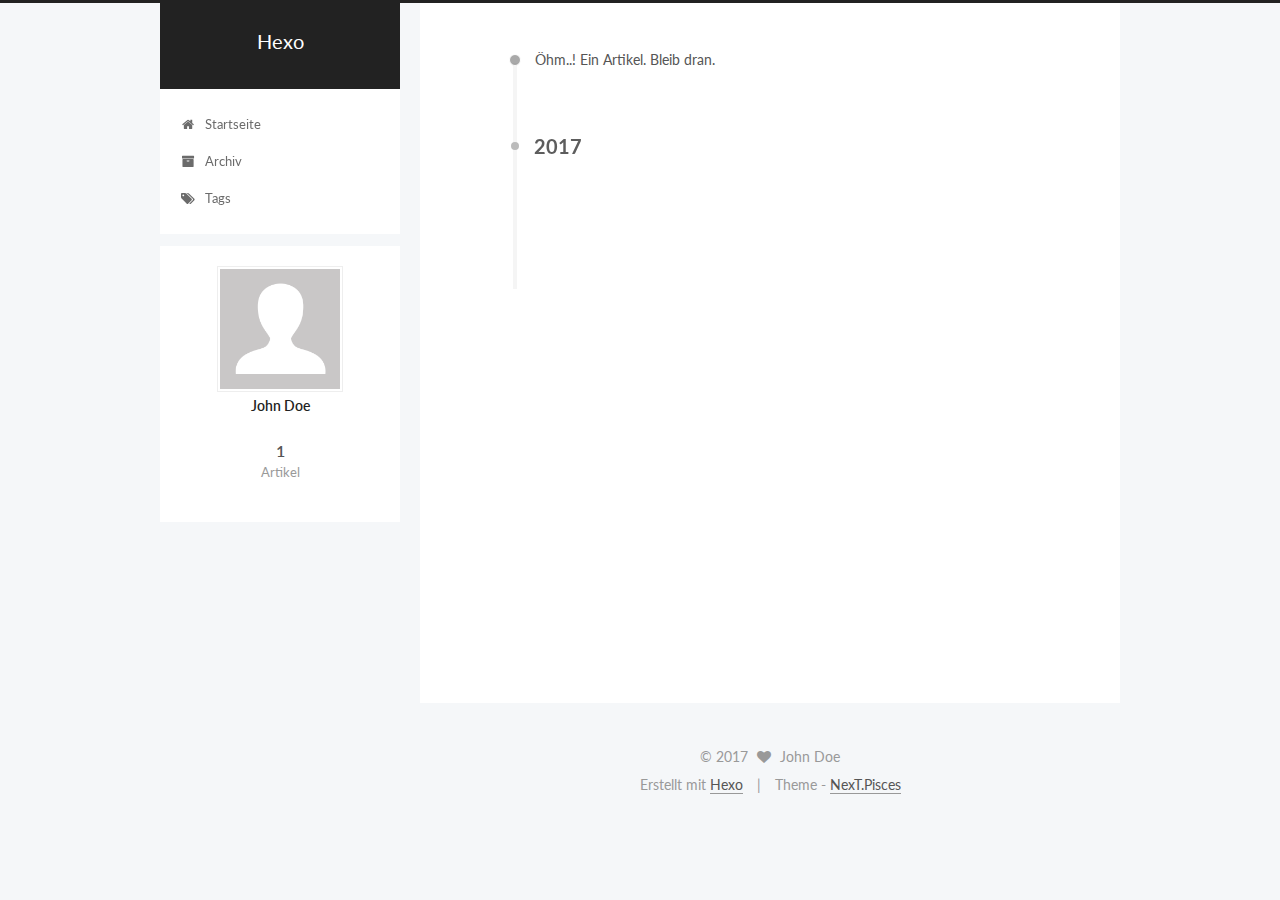
==== commit 67f55bbc: "Site updated: 2017-08-14 09:07:07" ====
--- a/archives/index.html
+++ b/archives/index.html
@@ -250,7 +250,7 @@
         
           
         
-        Öhm..! Insgesamt 2 Artikel. Bleib dran.
+        Öhm..! Ein Artikel. Bleib dran.
       </span>
 
       
@@ -264,43 +264,6 @@
           <div class="collection-title">
             <h2 class="archive-year motion-element" id="archive-year-2017">2017</h2>
           </div>
-        
-        
-
-        
-
-  <article class="post post-type-normal" itemscope itemtype="http://schema.org/Article">
-    <header class="post-header">
-
-      <h2 class="post-title">
-        
-            <a class="post-title-link" href="/2017/08/14/test/" itemprop="url">
-              
-                <span itemprop="name">test</span>
-              
-            </a>
-        
-      </h2>
-
-      <div class="post-meta">
-        <time class="post-time" itemprop="dateCreated"
-              datetime="2017-08-14T07:32:50+08:00"
-              content="2017-08-14" >
-          08-14
-        </time>
-      </div>
-
-    </header>
-  </article>
-
-
-
-      
-
-        
-        
-        
-
         
         
 
@@ -385,7 +348,7 @@
           
             <div class="site-state-item site-state-posts">
               <a href="/archives/">
-                <span class="site-state-item-count">2</span>
+                <span class="site-state-item-count">1</span>
                 <span class="site-state-item-name">Artikel</span>
               </a>
             </div>
--- a/css/main.css
+++ b/css/main.css
@@ -1812,7 +1812,7 @@
   width: 4px;
   height: 4px;
   border-radius: 50%;
-  background: #b56ee3;
+  background: #ff917a;
 }
 .links-of-blogroll {
   font-size: 13px;
